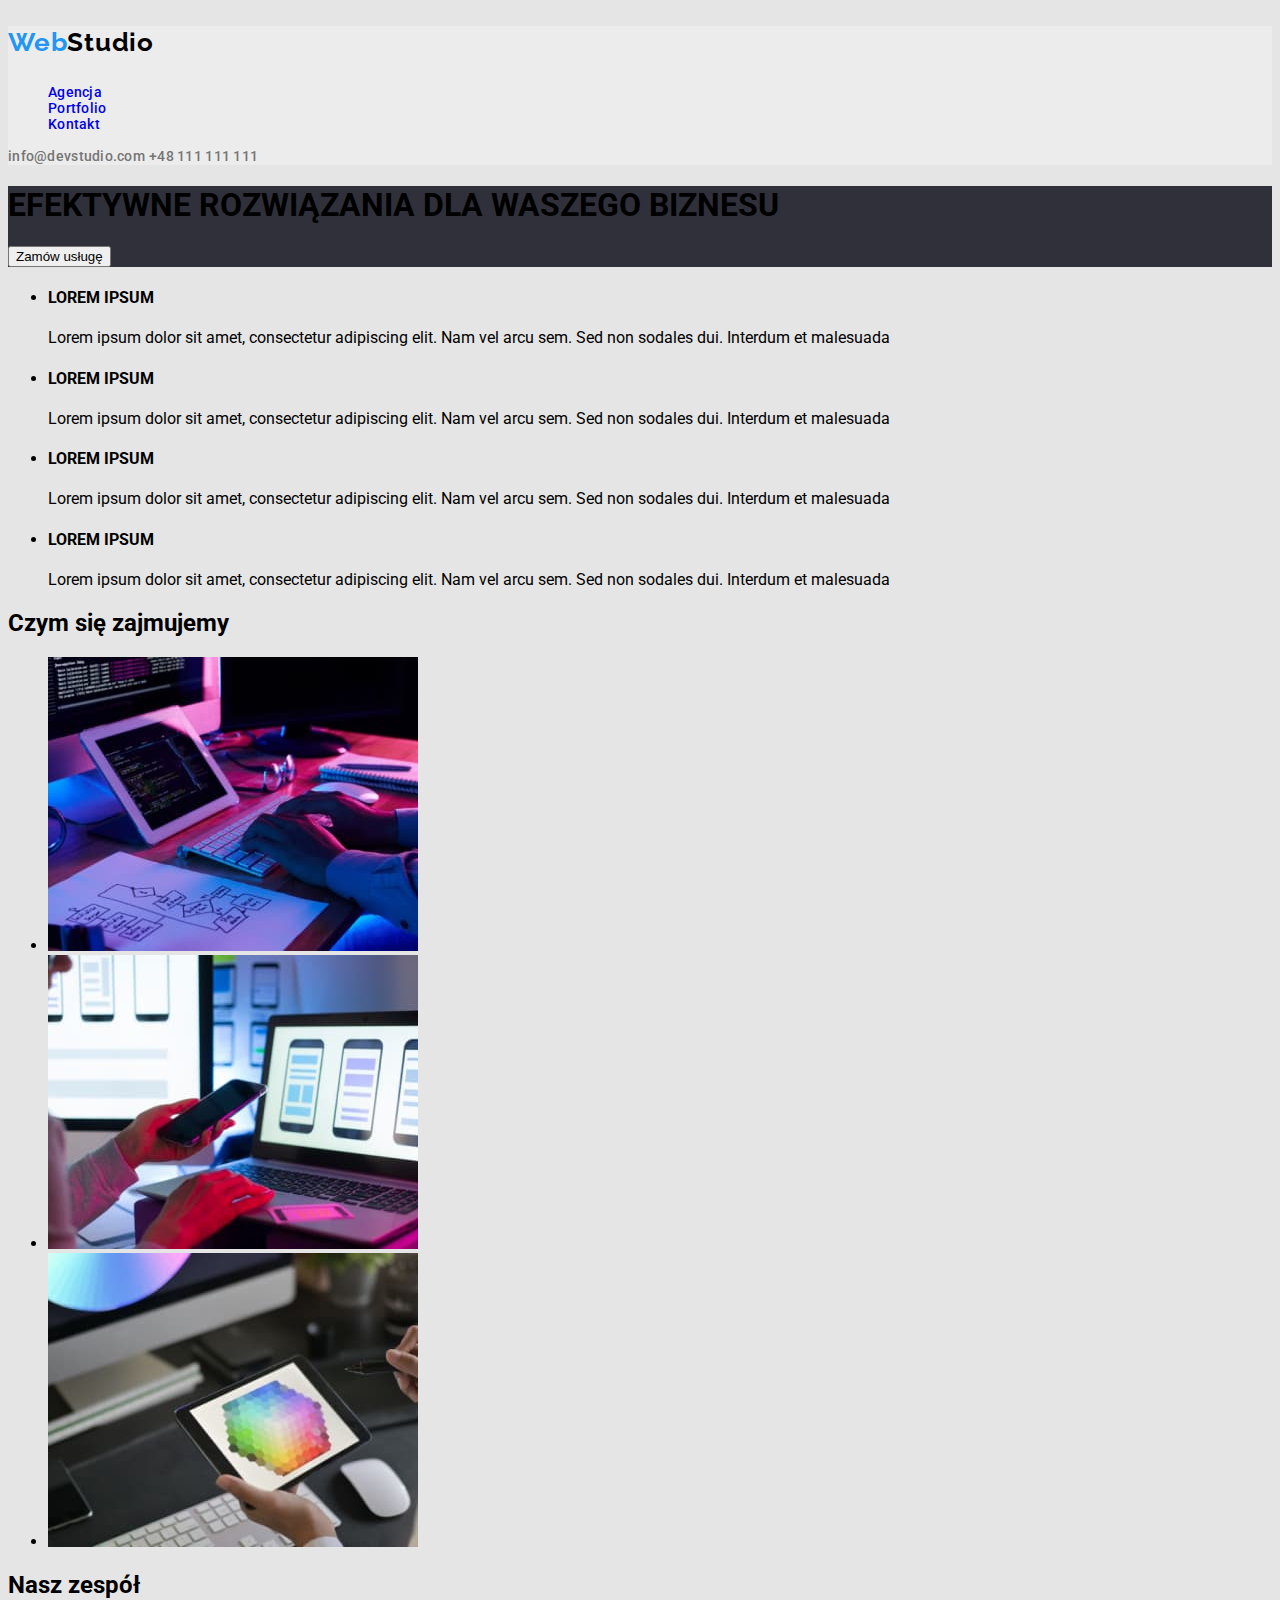
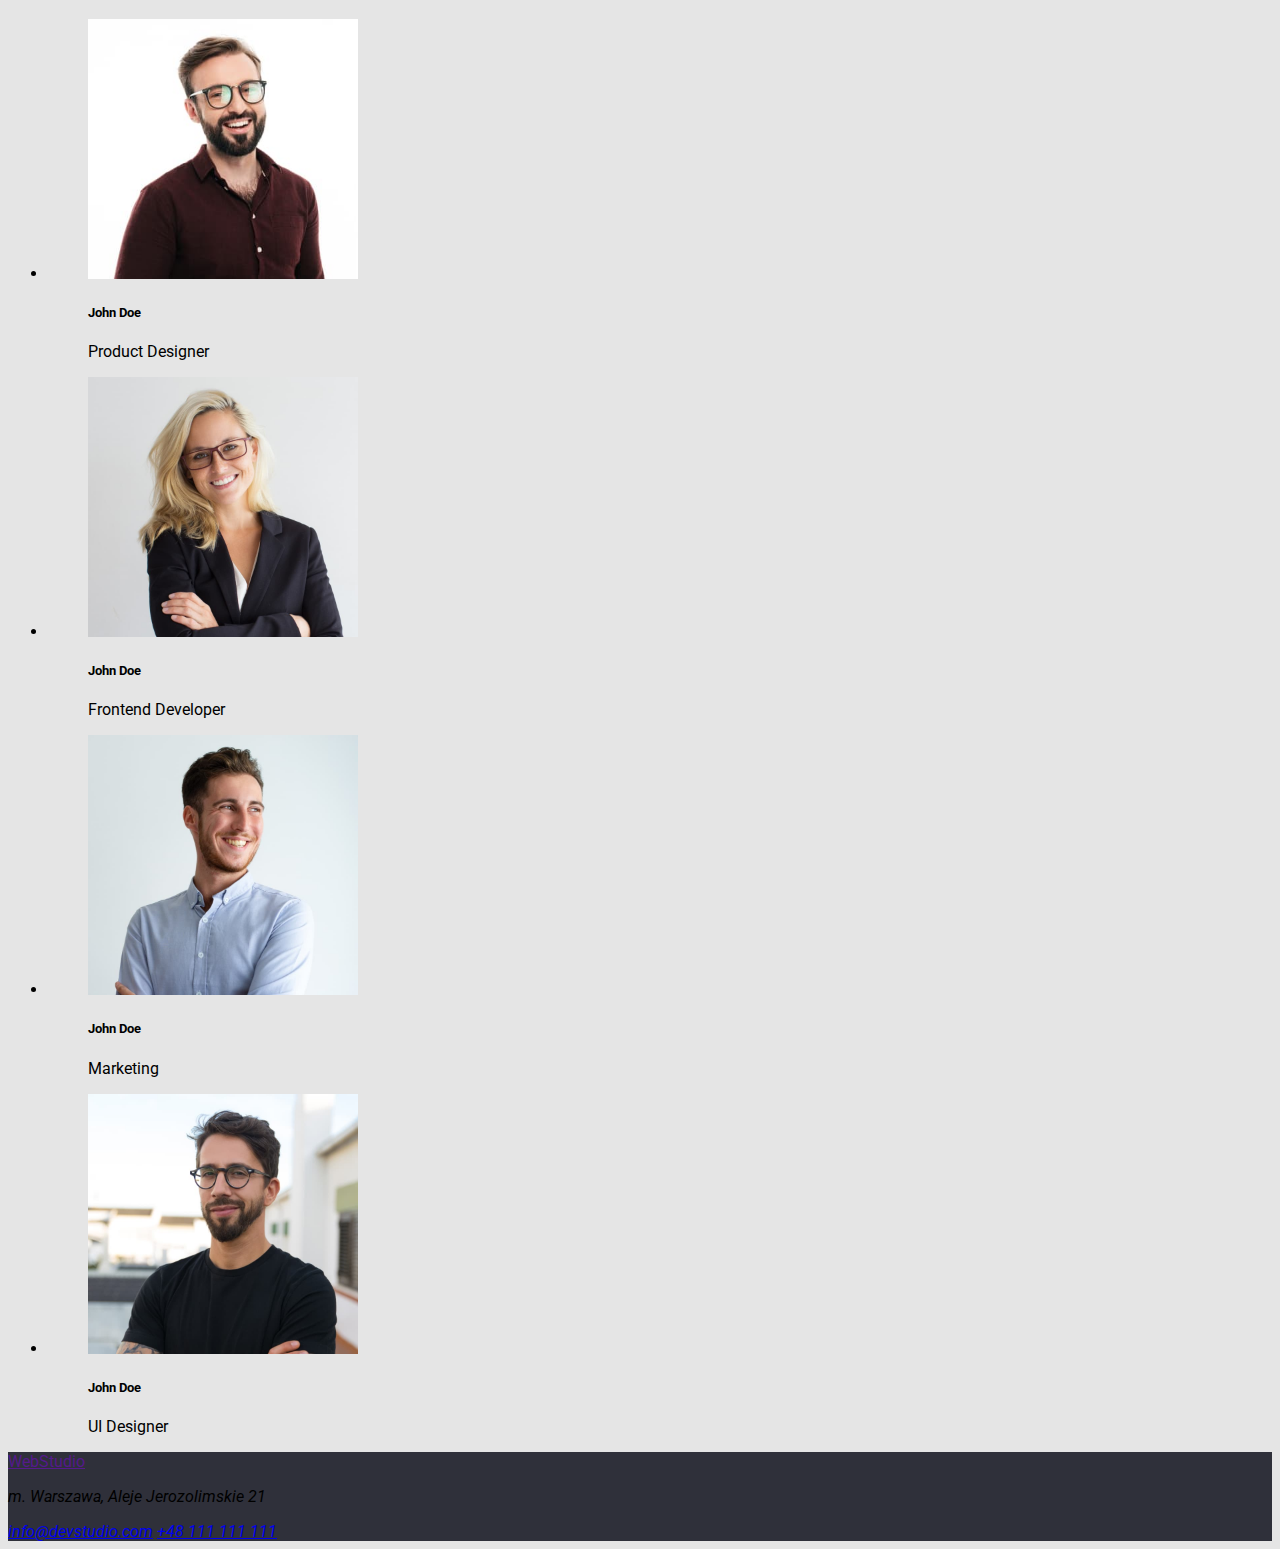
==== index.html @ fbc73464 "css for header" ====
<!DOCTYPE html>
<html lang="en">
  <head>
    <meta charset="UTF-8" />
    <meta http-equiv="X-UA-Compatible" content="IE=edge" />
    <meta name="viewport" content="width=device-width, initial-scale=1.0" />
    <title>Studio</title>
    <link rel="preconnect" href="https://fonts.googleapis.com" />
    <link rel="preconnect" href="https://fonts.gstatic.com" crossorigin />
    <link
      href="https://fonts.googleapis.com/css2?family=Raleway:wght@700&family=Roboto:wght@400;500;700;900&display=swap"
      rel="stylesheet"
    />
    <link rel="stylesheet" href="./css/styles.css" />
  </head>
  <body>
    <header>
      <a class="Logo" href="index.html"
        ><p>Web<span class="darktext">Studio</span></p></a
      >
      <nav>
        <ul class="headermenu">
          <li><a href="index.html" class="list-item">Agencja</a></li>
          <li><a href="portfolio.html" class="list-item">Portfolio</a></li>
          <li><a href="/" class="list-item">Kontakt</a></li>
        </ul>
      </nav>
      <a href="mailto:info@devstudio.com" class="contact-item"
        >info@devstudio.com</a
      >
      <a href="tel:+48111111111" class="contact-item">+48 111 111 111</a>
    </header>
        <!-- takie samo dla obywdu stron -->
    <main>
      <div class="maindiv">
        <h1>EFEKTYWNE ROZWIĄZANIA DLA WASZEGO BIZNESU</h1>
        <button type="button">Zamów usługę</button>
      </div>
      <div>
        <ul>
          <li>
            <h4>LOREM IPSUM</h4>
            <p>
              Lorem ipsum dolor sit amet, consectetur adipiscing elit. Nam vel
              arcu sem. Sed non sodales dui. Interdum et malesuada
            </p>
          </li>
          <li>
            <h4>LOREM IPSUM</h4>
            <p>
              Lorem ipsum dolor sit amet, consectetur adipiscing elit. Nam vel
              arcu sem. Sed non sodales dui. Interdum et malesuada
            </p>
          </li>
          <li>
            <h4>LOREM IPSUM</h4>
            <p>
              Lorem ipsum dolor sit amet, consectetur adipiscing elit. Nam vel
              arcu sem. Sed non sodales dui. Interdum et malesuada
            </p>
          </li>
          <li>
            <h4>LOREM IPSUM</h4>
            <p>
              Lorem ipsum dolor sit amet, consectetur adipiscing elit. Nam vel
              arcu sem. Sed non sodales dui. Interdum et malesuada
            </p>
          </li>
        </ul>
      </div>
      <div>
        <h2>Czym się zajmujemy</h2>
        <ul>
          <li>
            <img
              src="./images/whatwedo1.jpg"
              alt="pisanie kodu na podstawie projektu zapisanego na kartce"
              width="370"
              height="294"
            />
          </li>
          <li>
            <img
              src="./images/whatwedo2.jpg"
              alt="wybieranie odpowiedniego układu strony na smartphone"
              width="370"
              height="294"
            />
          </li>
          <li>
            <img
              src="./images/whatwedo3.jpg"
              alt="wybieranie odpowiedniego koloru z palety barw na tablecie"
              width="370"
              height="294"
            />
          </li>
        </ul>
      </div>
      <div>
        <h2>Nasz zespół</h2>
        <ul>
          <li>
            <figure>
              <img
                src="./images/ourteam1.jpg"
                alt="Product Designer"
                width="270"
                height="260"
              />
              <figcaption>
                <h5>John Doe</h5>
                <p>Product Designer</p>
              </figcaption>
            </figure>
          </li>
          <li>
            <figure>
              <img
                src="./images/ourteam2.jpg"
                alt="Frontend Developer"
                width="270"
                height="260"
              />
              <figcaption>
                <h5>John Doe</h5>
                <p>Frontend Developer</p>
              </figcaption>
            </figure>
          </li>
          <li>
            <figure>
              <img
                src="./images/ourteam4.jpg"
                alt="Marketing employee"
                width="270"
                height="260"
              />
              <figcaption>
                <h5>John Doe</h5>
                <p>Marketing</p>
              </figcaption>
            </figure>
          </li>
          <li>
            <figure>
              <img
                src="./images/ourteam3.jpg"
                alt="UI Designer"
                width="270"
                height="260"
              />
              <figcaption>
                <h5>John Doe</h5>
                <p>UI Designer</p>
              </figcaption>
            </figure>
          </li>
        </ul>
      </div>
    </main>
    <footer>
      <a href="">WebStudio</a>
      <address>
        <p>m. Warszawa, Aleje Jerozolimskie 21</p>
        <a href="mailto:info@devstudio.com">info@devstudio.com</a>
        <a href="tel:+48111111111">+48 111 111 111</a>
      </address>
    </footer>
  </body>
</html>
---- css/styles.css ----
body {
  font-family: "Roboto", sans-serif;
  background: #e5e5e5;
}

header {
  background-color: #ececec;
}

.Logo {
  color: #2196f3;
  font-family: "Raleway", sans-serif;
  text-decoration: none;
  font-style: normal;
  font-weight: 700;
  font-size: 26px;
  line-height: 2rem;
  letter-spacing: 0.03em;
}
.darktext {
  color: #000000;
}
.headermenu {
  list-style-type: none;
  font-family: "Roboto", sans-serif;
  font-style: normal;
  font-weight: 500;
  font-size: 14px;
  line-height: 1rem;
  letter-spacing: 0.02em;
  color: #212121;
}
.list-item {
  text-decoration: none;
}
.list-item:visited {
  text-decoration: none;
  color: #212121;
}
.list-item:hover {
  color: #2196f3;
}
.contact-item {
  font-family: "Roboto", sans-serif;
  font-style: normal;
  font-weight: 500;
  font-size: 14px;
  line-height: 1rem;
  letter-spacing: 0.02em;
  color: #757575;
  text-decoration: none;
}
.contact-item:visited {
  color: #757575;
  text-decoration: none;
}
.contact-item:hover {
  color: #2196f3;
}

.maindiv {
  background-color: #2f303a;
}
button:hover::before {
  font-family: "Roboto", sans-serif;
  background-color: #f5f4fa;
  color: #212121;
}
button:hover::after {
  font-family: "Roboto", sans-serif;
  background-color: #2196f3;
  color: #ffffff;
}

footer {
  background-color: #2f303a;
  font-family: "Roboto", sans-serif;
}
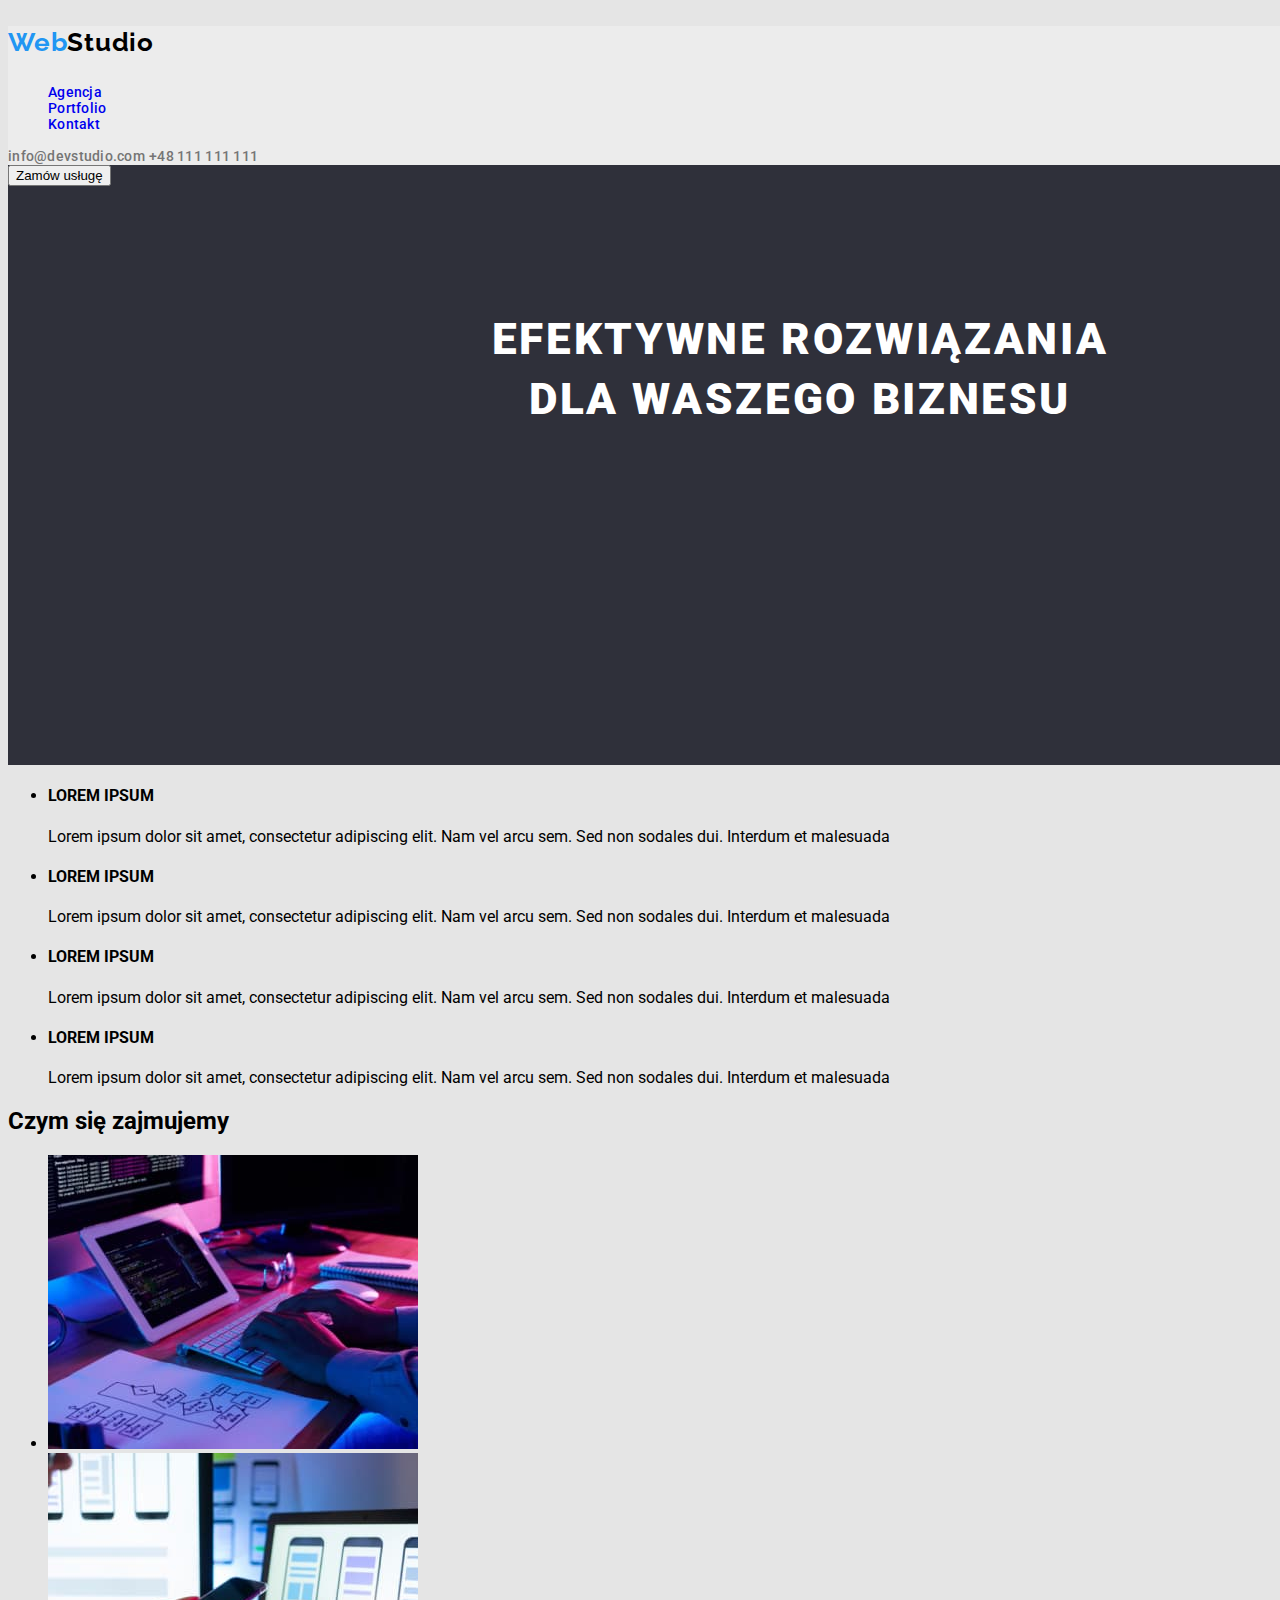
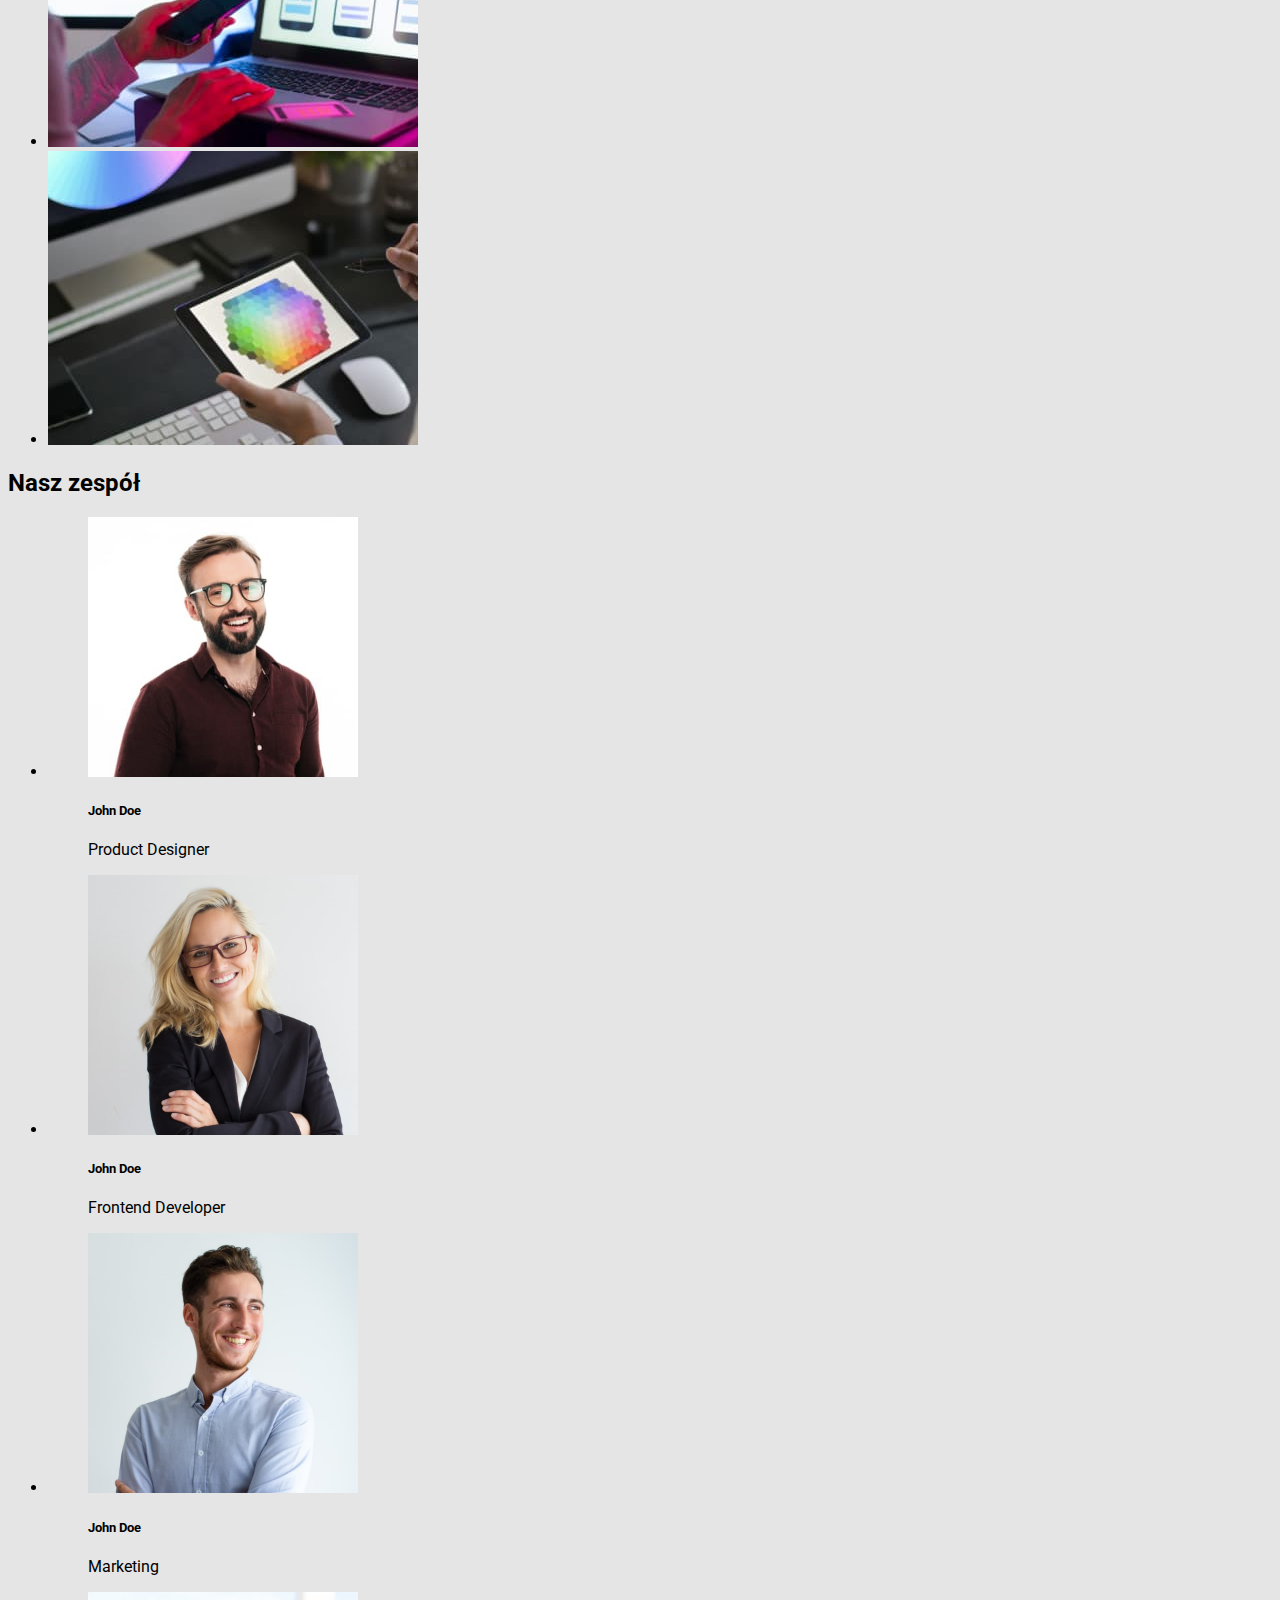
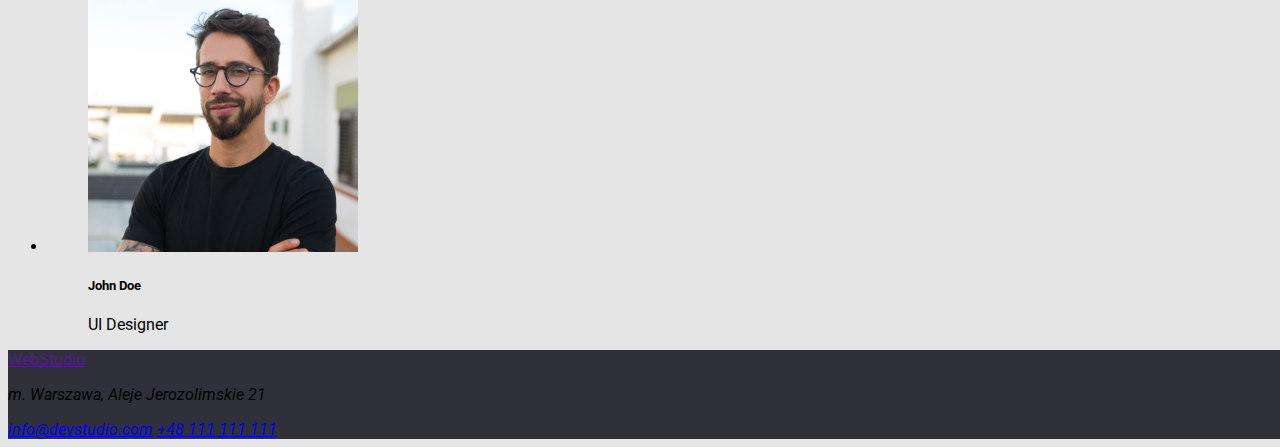
==== commit 8b335f82: "css for main div" ====
--- a/index.html
+++ b/index.html
@@ -15,8 +15,8 @@
   </head>
   <body>
     <header>
-      <a class="Logo" href="index.html"
-        ><p>Web<span class="darktext">Studio</span></p></a
+      <a class="logo" href="index.html"
+        ><p>Web<span class="dark-text">Studio</span></p></a
       >
       <nav>
         <ul class="headermenu">
@@ -32,8 +32,8 @@
     </header>
         <!-- takie samo dla obywdu stron -->
     <main>
-      <div class="maindiv">
-        <h1>EFEKTYWNE ROZWIĄZANIA DLA WASZEGO BIZNESU</h1>
+      <div class="main-div">
+        <h1 class="main-title">EFEKTYWNE ROZWIĄZANIA DLA WASZEGO BIZNESU</h1>
         <button type="button">Zamów usługę</button>
       </div>
       <div>
--- a/css/styles.css
+++ b/css/styles.css
@@ -1,13 +1,14 @@
 body {
   font-family: "Roboto", sans-serif;
   background: #e5e5e5;
+  width: 1600px;
 }
 
 header {
   background-color: #ececec;
 }
 
-.Logo {
+.logo {
   color: #2196f3;
   font-family: "Raleway", sans-serif;
   text-decoration: none;
@@ -17,7 +18,7 @@
   line-height: 2rem;
   letter-spacing: 0.03em;
 }
-.darktext {
+.dark-text {
   color: #000000;
 }
 .headermenu {
@@ -58,8 +59,29 @@
   color: #2196f3;
 }
 
-.maindiv {
+.main-div {
+  width: 1600px;
+  height: 600px;
+  left: 0px;
+  top: 80px;
   background-color: #2f303a;
+}
+.main-title {
+  display: block;
+  position: absolute;
+  width: 696px;
+  height: 120px;
+  left: 452px;
+  top: 280px;
+  color: #ffffff;
+  font-family: "Roboto";
+  font-style: normal;
+  font-weight: 900;
+  font-size: 44px;
+  line-height: 3.75rem;
+  text-align: center;
+  letter-spacing: 0.06em;
+  text-transform: uppercase;
 }
 button:hover::before {
   font-family: "Roboto", sans-serif;
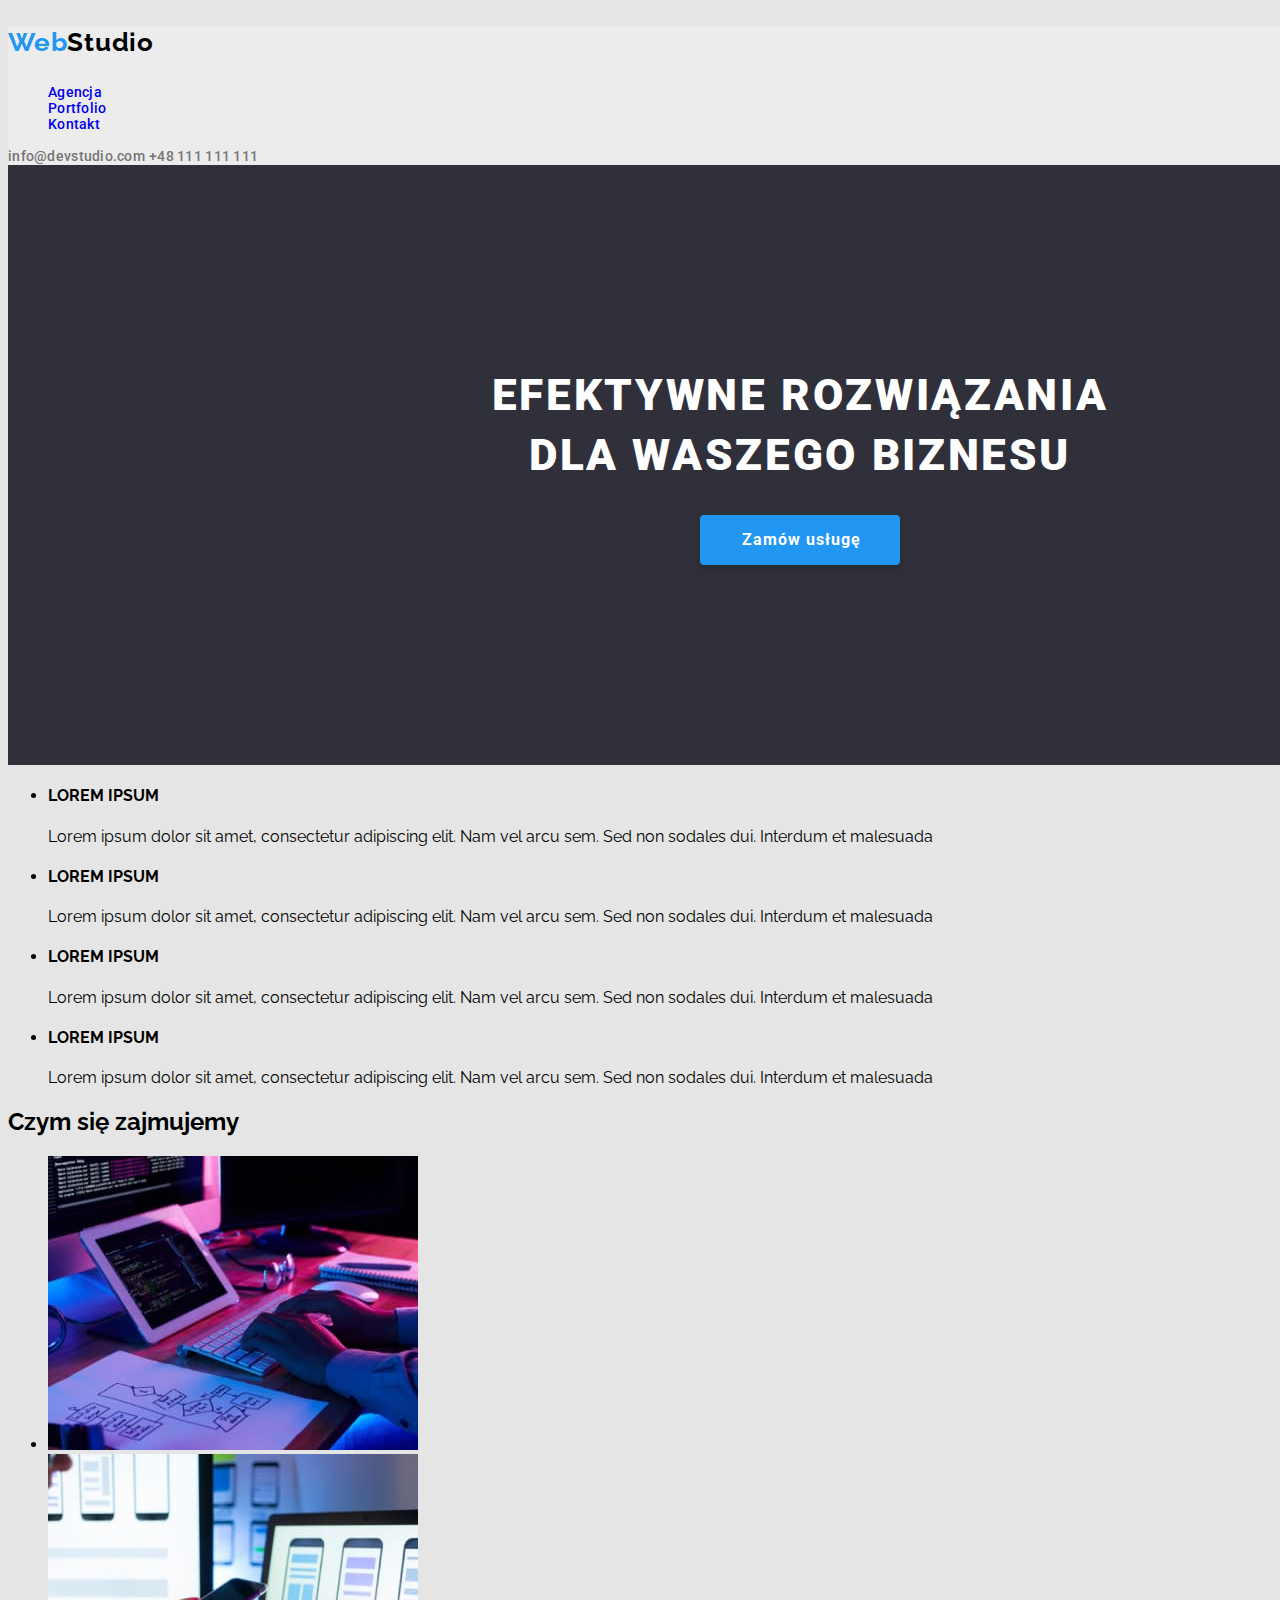
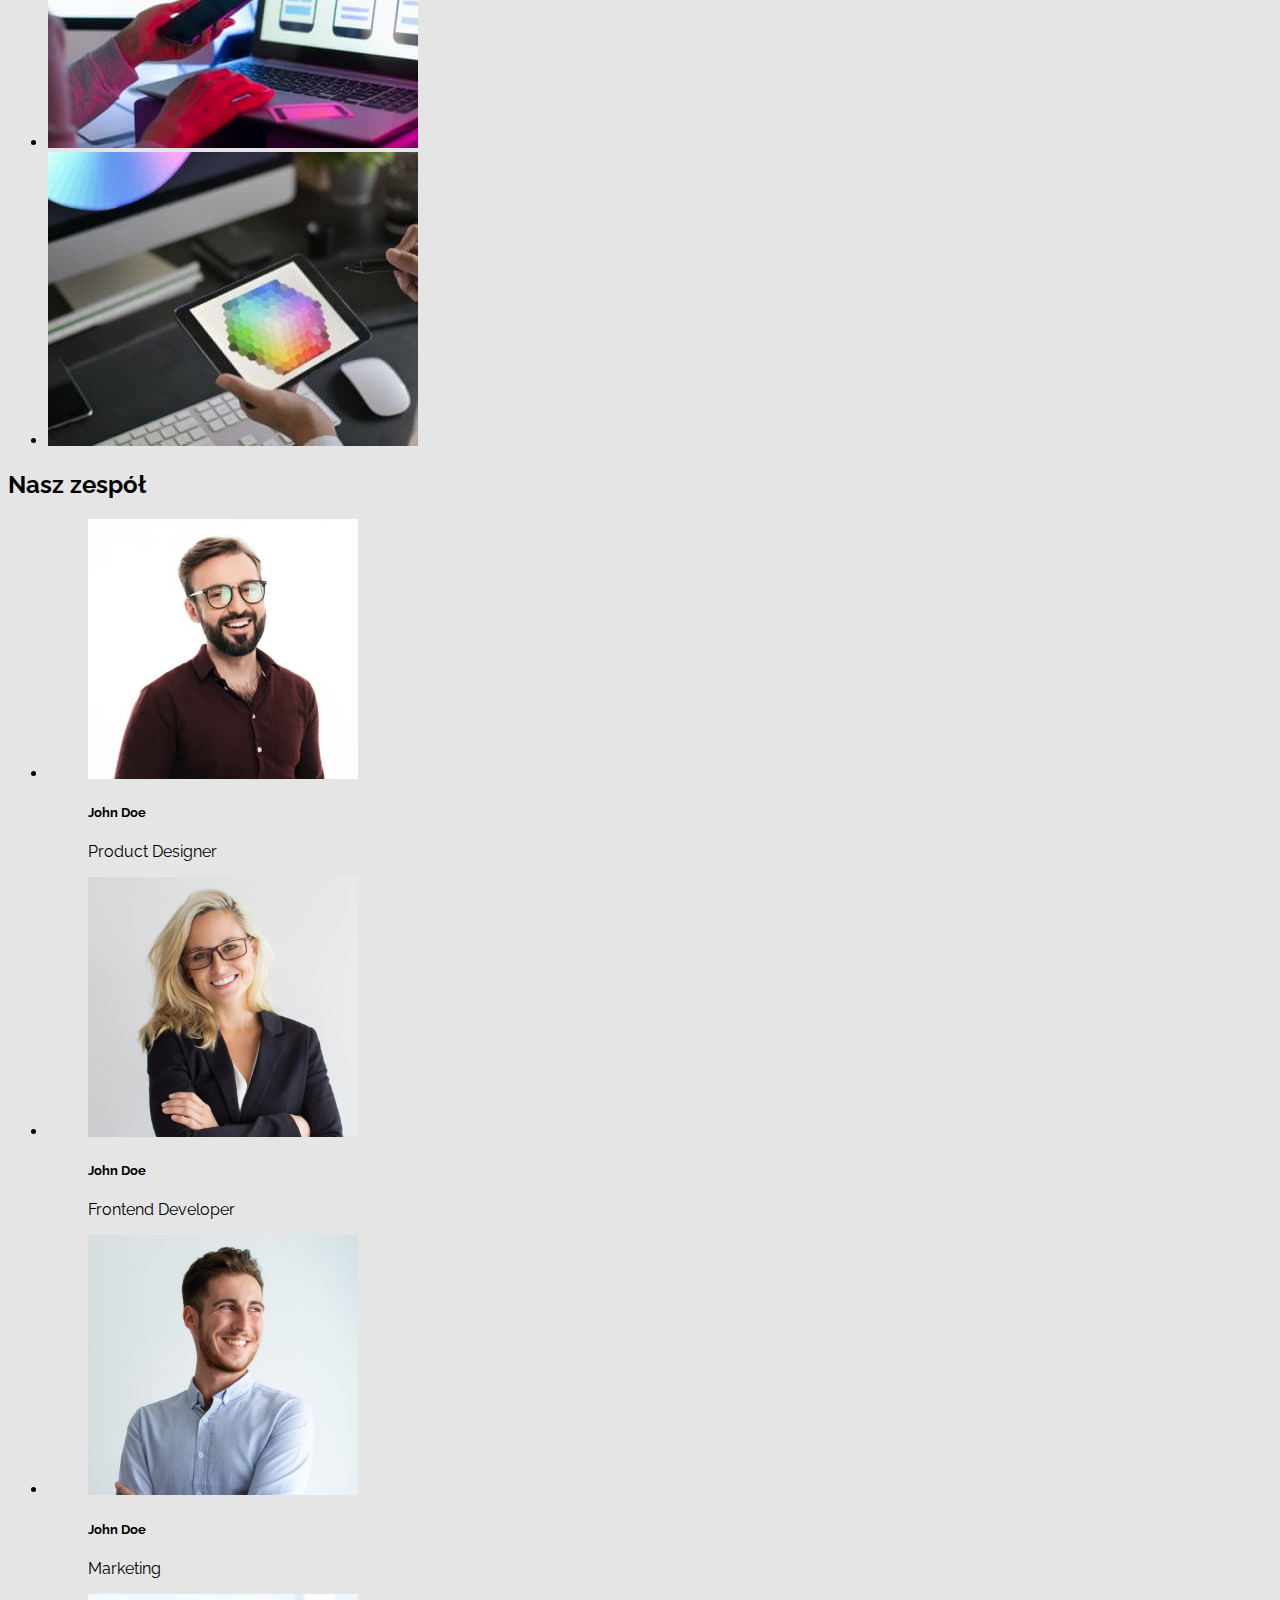
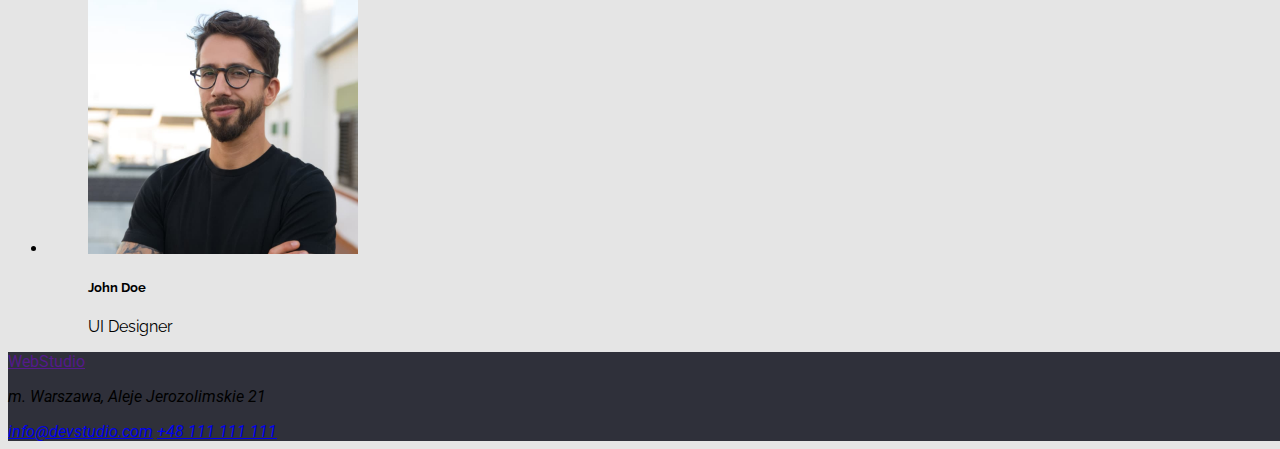
==== commit 78f6b990: "update main-div" ====
--- a/index.html
+++ b/index.html
@@ -30,11 +30,11 @@
       >
       <a href="tel:+48111111111" class="contact-item">+48 111 111 111</a>
     </header>
-        <!-- takie samo dla obywdu stron -->
+    <!-- takie samo dla obywdu stron -->
     <main>
       <div class="main-div">
         <h1 class="main-title">EFEKTYWNE ROZWIĄZANIA DLA WASZEGO BIZNESU</h1>
-        <button type="button">Zamów usługę</button>
+        <button type="button" class="maindiv-button">Zamów usługę</button>
       </div>
       <div>
         <ul>
--- a/css/styles.css
+++ b/css/styles.css
@@ -2,6 +2,7 @@
   font-family: "Roboto", sans-serif;
   background: #e5e5e5;
   width: 1600px;
+  font-family: "Raleway", sans-serif;
 }
 
 header {
@@ -62,17 +63,14 @@
 .main-div {
   width: 1600px;
   height: 600px;
-  left: 0px;
-  top: 80px;
   background-color: #2f303a;
 }
 .main-title {
-  display: block;
   position: absolute;
   width: 696px;
   height: 120px;
   left: 452px;
-  top: 280px;
+  margin-top: 200px;
   color: #ffffff;
   font-family: "Roboto";
   font-style: normal;
@@ -82,15 +80,30 @@
   text-align: center;
   letter-spacing: 0.06em;
   text-transform: uppercase;
+  text-transform: inherit;
 }
-button:hover::before {
-  font-family: "Roboto", sans-serif;
-  background-color: #f5f4fa;
-  color: #212121;
-}
-button:hover::after {
-  font-family: "Roboto", sans-serif;
-  background-color: #2196f3;
+
+.maindiv-button {
+  margin-top: 350px;
+  padding-left: 42px;
+  margin-bottom: 200px;
+  position: absolute;
+  width: 200px;
+  height: 50px;
+  left: 700px;
+  background: #2196f3;
+  box-shadow: 0px 4px 4px rgba(0, 0, 0, 0.15);
+  border-radius: 4px;
+  border-style: none;
+  font-family: "Roboto";
+  font-style: normal;
+  font-weight: 700;
+  font-size: 16px;
+  line-height: 30px;
+  display: flex;
+  align-items: center;
+  text-align: center;
+  letter-spacing: 0.06em;
   color: #ffffff;
 }
 
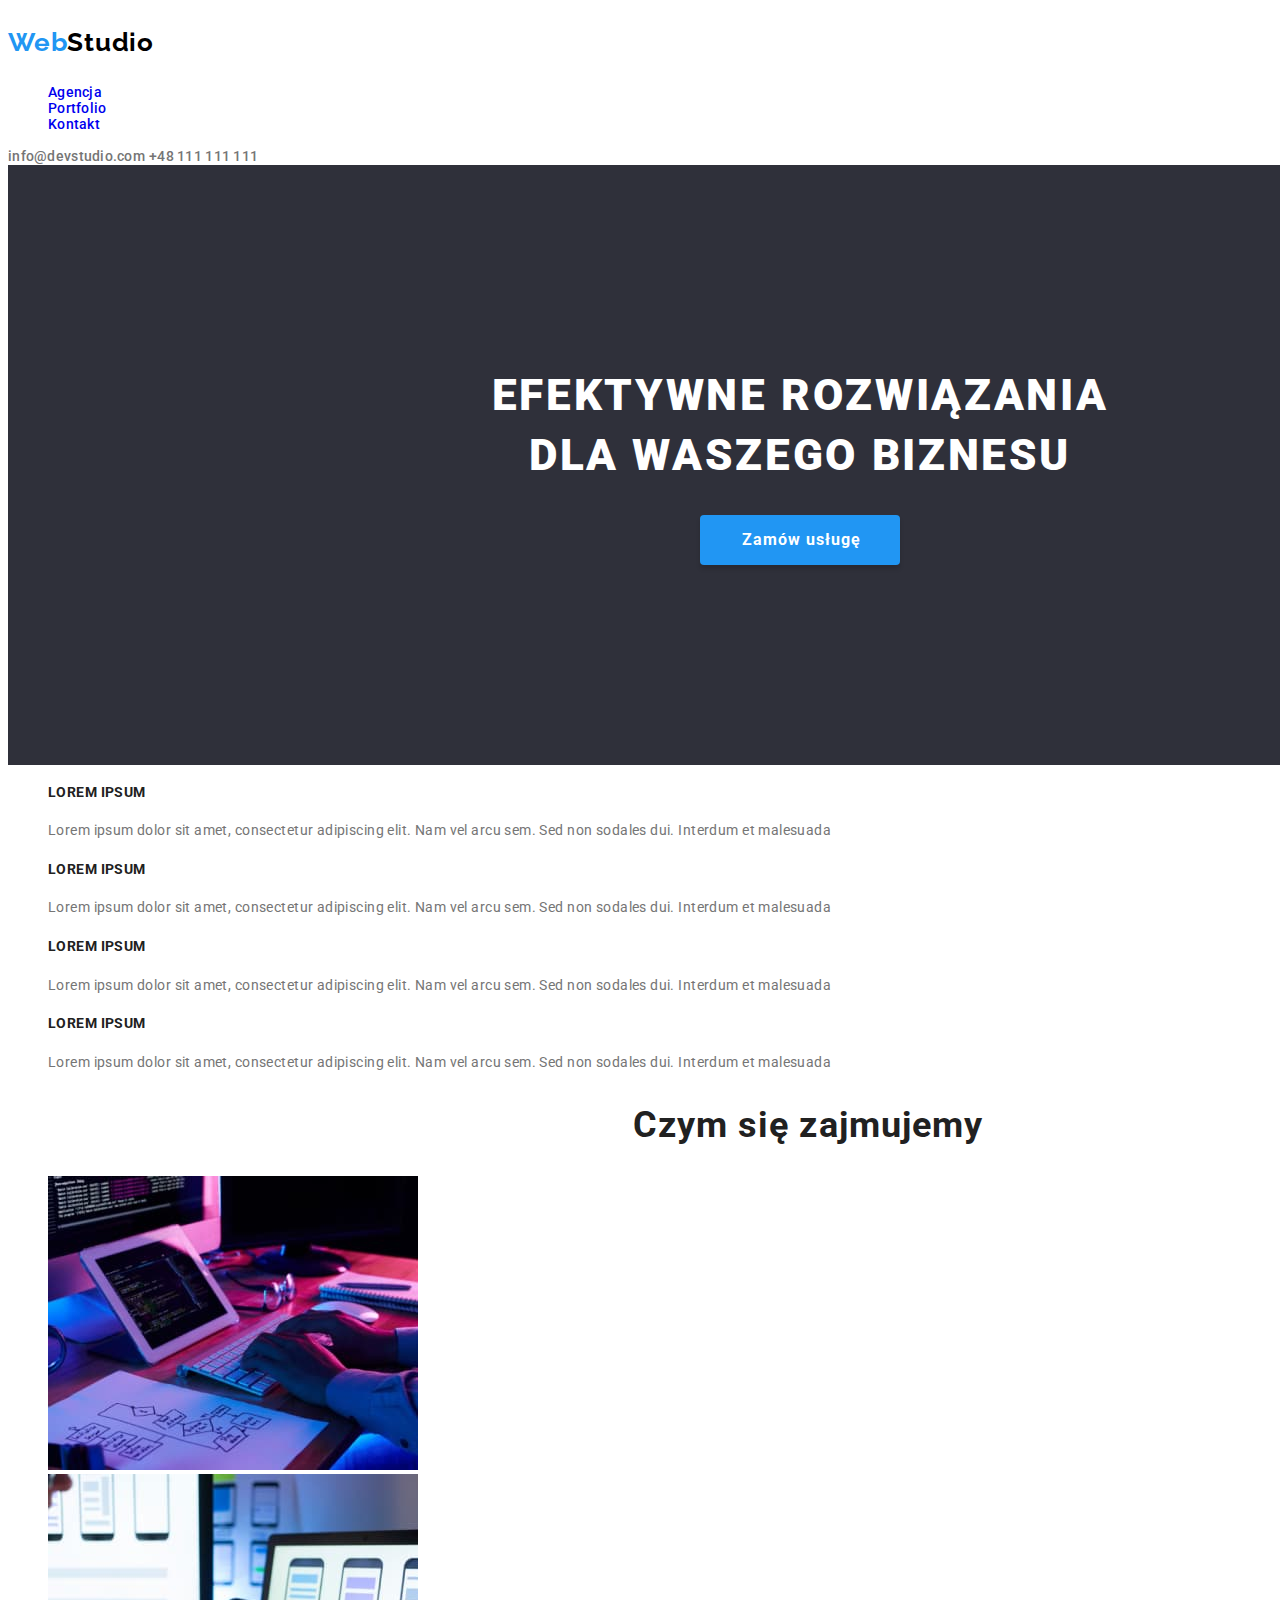
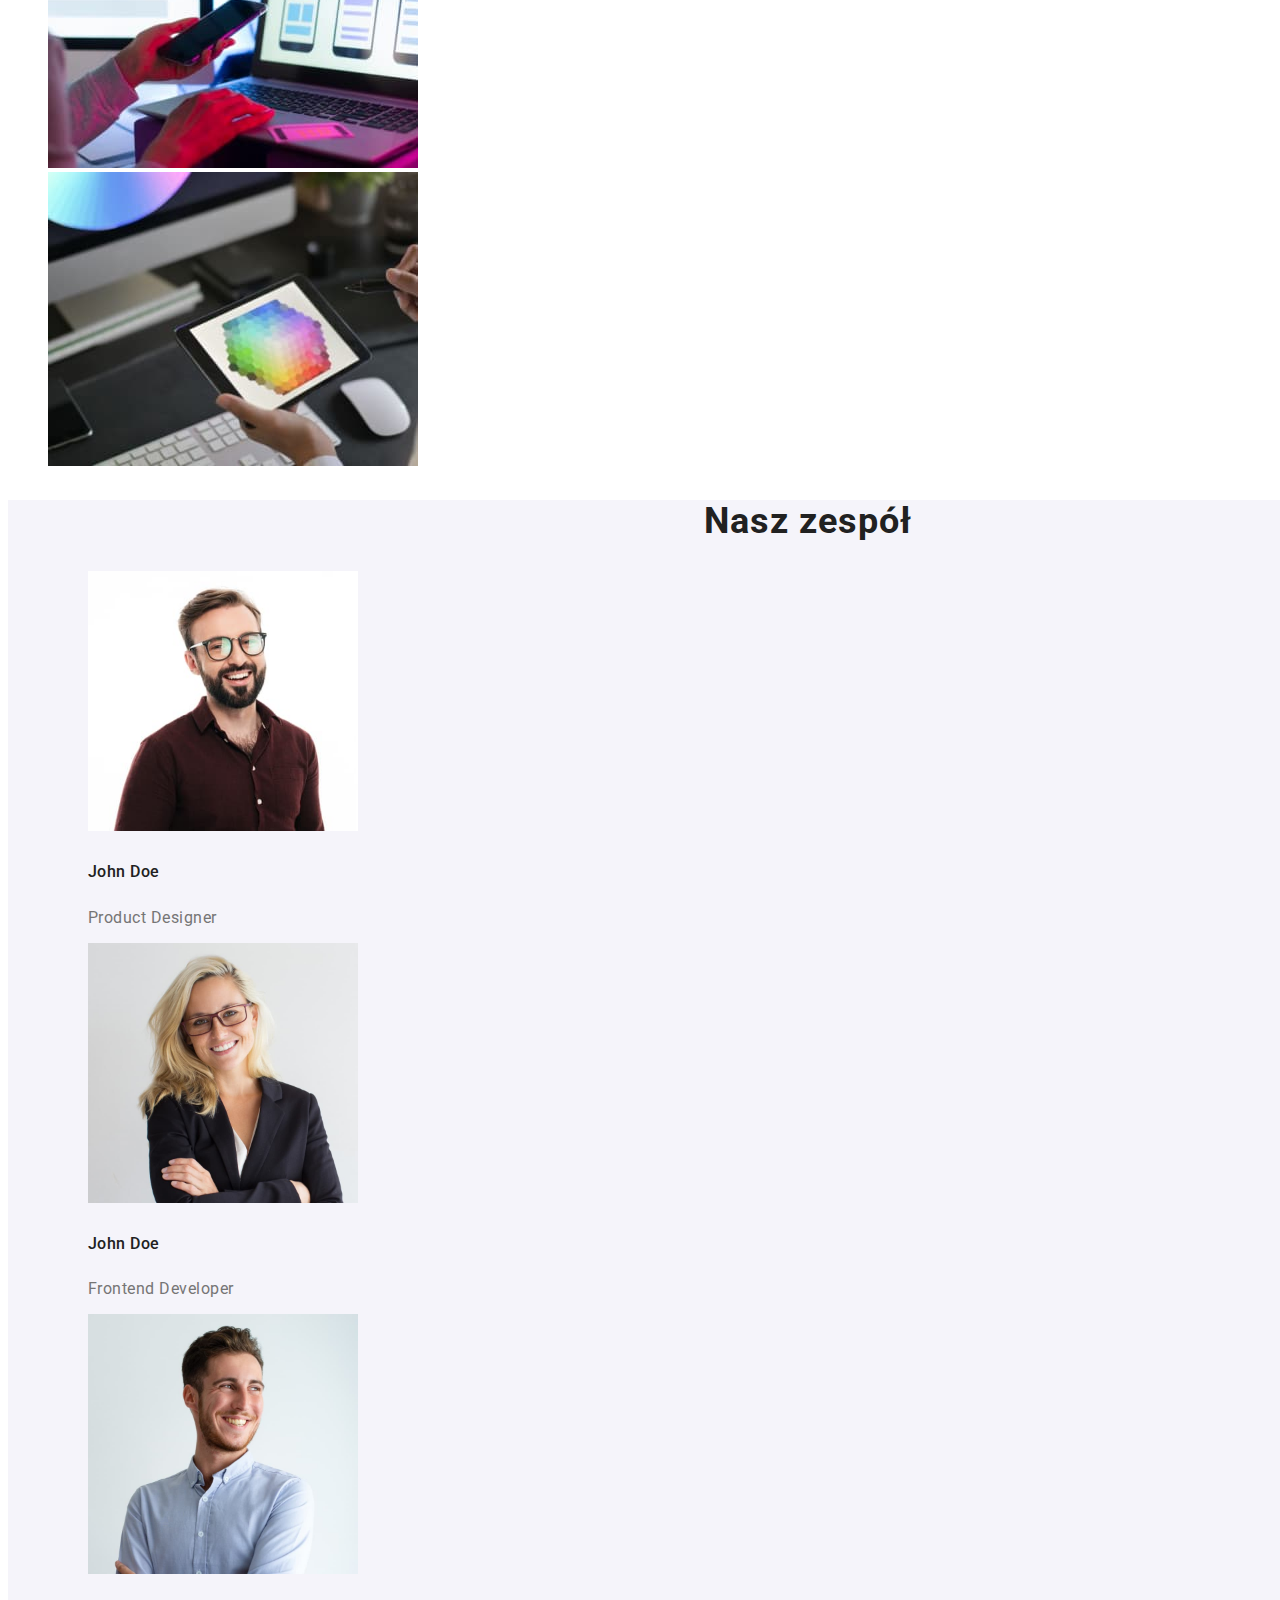
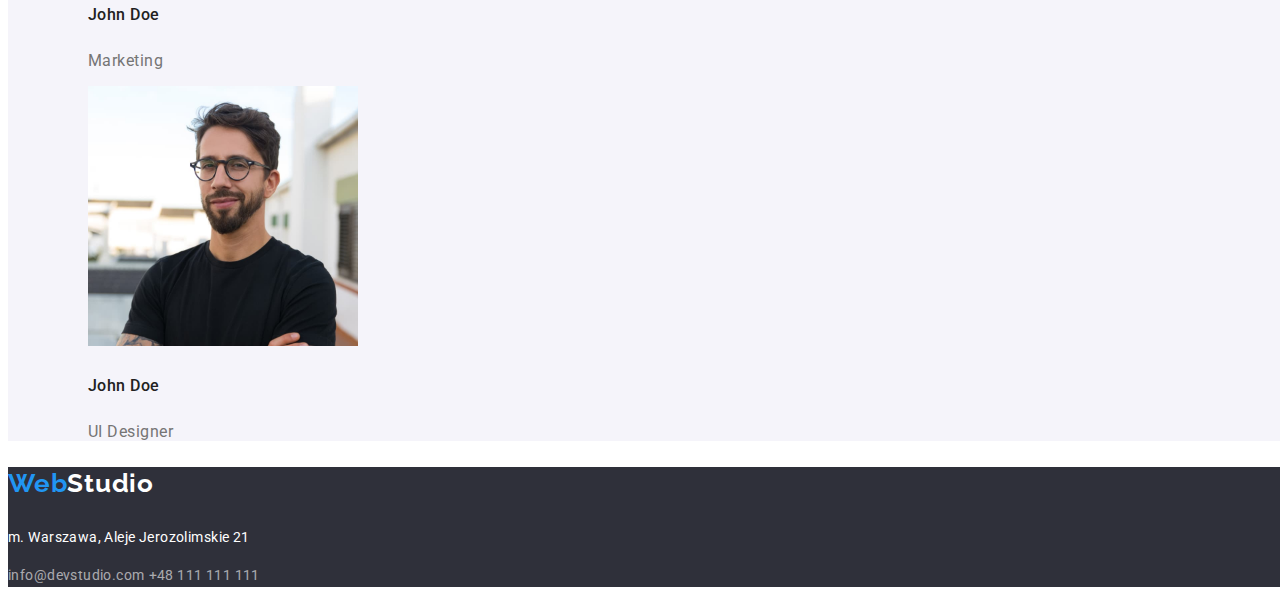
==== commit f07b0240: "update css footer" ====
--- a/index.html
+++ b/index.html
@@ -20,9 +20,11 @@
       >
       <nav>
         <ul class="headermenu">
-          <li><a href="index.html" class="list-item">Agencja</a></li>
-          <li><a href="portfolio.html" class="list-item">Portfolio</a></li>
-          <li><a href="/" class="list-item">Kontakt</a></li>
+          <li><a href="index.html" class="headermenu-item">Agencja</a></li>
+          <li>
+            <a href="portfolio.html" class="headermenu-item">Portfolio</a>
+          </li>
+          <li><a href="/" class="headermenu-item">Kontakt</a></li>
         </ul>
       </nav>
       <a href="mailto:info@devstudio.com" class="contact-item"
@@ -36,32 +38,32 @@
         <h1 class="main-title">EFEKTYWNE ROZWIĄZANIA DLA WASZEGO BIZNESU</h1>
         <button type="button" class="maindiv-button">Zamów usługę</button>
       </div>
-      <div>
-        <ul>
+      <div class="description">
+        <ul class="descriptionlist">
           <li>
-            <h4>LOREM IPSUM</h4>
-            <p>
+            <h4 class="descriptionlist-title">LOREM IPSUM</h4>
+            <p class="descriptionlist-item">
               Lorem ipsum dolor sit amet, consectetur adipiscing elit. Nam vel
               arcu sem. Sed non sodales dui. Interdum et malesuada
             </p>
           </li>
           <li>
-            <h4>LOREM IPSUM</h4>
-            <p>
+            <h4 class="descriptionlist-title">LOREM IPSUM</h4>
+            <p class="descriptionlist-item">
               Lorem ipsum dolor sit amet, consectetur adipiscing elit. Nam vel
               arcu sem. Sed non sodales dui. Interdum et malesuada
             </p>
           </li>
           <li>
-            <h4>LOREM IPSUM</h4>
-            <p>
+            <h4 class="descriptionlist-title">LOREM IPSUM</h4>
+            <p class="descriptionlist-item">
               Lorem ipsum dolor sit amet, consectetur adipiscing elit. Nam vel
               arcu sem. Sed non sodales dui. Interdum et malesuada
             </p>
           </li>
           <li>
-            <h4>LOREM IPSUM</h4>
-            <p>
+            <h4 class="descriptionlist-title">LOREM IPSUM</h4>
+            <p class="descriptionlist-item">
               Lorem ipsum dolor sit amet, consectetur adipiscing elit. Nam vel
               arcu sem. Sed non sodales dui. Interdum et malesuada
             </p>
@@ -69,8 +71,8 @@
         </ul>
       </div>
       <div>
-        <h2>Czym się zajmujemy</h2>
-        <ul>
+        <h2 class="subtitle">Czym się zajmujemy</h2>
+        <ul class="whatwedo-list">
           <li>
             <img
               src="./images/whatwedo1.jpg"
@@ -97,9 +99,9 @@
           </li>
         </ul>
       </div>
-      <div>
-        <h2>Nasz zespół</h2>
-        <ul>
+      <div class="ourteam">
+        <h2 class="subtitle">Nasz zespół</h2>
+        <ul class="ourteam-list">
           <li>
             <figure>
               <img
@@ -109,8 +111,8 @@
                 height="260"
               />
               <figcaption>
-                <h5>John Doe</h5>
-                <p>Product Designer</p>
+                <h5 class="name">John Doe</h5>
+                <p class="work-position">Product Designer</p>
               </figcaption>
             </figure>
           </li>
@@ -123,8 +125,8 @@
                 height="260"
               />
               <figcaption>
-                <h5>John Doe</h5>
-                <p>Frontend Developer</p>
+                <h5 class="name">John Doe</h5>
+                <p class="work-position">Frontend Developer</p>
               </figcaption>
             </figure>
           </li>
@@ -137,8 +139,8 @@
                 height="260"
               />
               <figcaption>
-                <h5>John Doe</h5>
-                <p>Marketing</p>
+                <h5 class="name">John Doe</h5>
+                <p class="work-position">Marketing</p>
               </figcaption>
             </figure>
           </li>
@@ -151,8 +153,8 @@
                 height="260"
               />
               <figcaption>
-                <h5>John Doe</h5>
-                <p>UI Designer</p>
+                <h5 class="name">John Doe</h5>
+                <p class="work-position">UI Designer</p>
               </figcaption>
             </figure>
           </li>
@@ -160,11 +162,15 @@
       </div>
     </main>
     <footer>
-      <a href="">WebStudio</a>
+      <a class="logo" href="index.html"
+        ><p>Web<span class="white-text">Studio</span></p></a
+      >
       <address>
-        <p>m. Warszawa, Aleje Jerozolimskie 21</p>
-        <a href="mailto:info@devstudio.com">info@devstudio.com</a>
-        <a href="tel:+48111111111">+48 111 111 111</a>
+        <p class="company-address">m. Warszawa, Aleje Jerozolimskie 21</p>
+        <a href="mailto:info@devstudio.com" class="footer-contacts"
+          >info@devstudio.com</a
+        >
+        <a href="tel:+48111111111" class="footer-contacts">+48 111 111 111</a>
       </address>
     </footer>
   </body>
--- a/css/styles.css
+++ b/css/styles.css
@@ -1,12 +1,12 @@
 body {
   font-family: "Roboto", sans-serif;
-  background: #e5e5e5;
+  background: #ffffff;
   width: 1600px;
   font-family: "Raleway", sans-serif;
 }
 
 header {
-  background-color: #ececec;
+  background-color: #ffffff;
 }
 
 .logo {
@@ -32,14 +32,14 @@
   letter-spacing: 0.02em;
   color: #212121;
 }
-.list-item {
+.headermenu-item {
   text-decoration: none;
 }
-.list-item:visited {
+.headermenu-item:visited {
   text-decoration: none;
   color: #212121;
 }
-.list-item:hover {
+.headermenu-item:hover {
   color: #2196f3;
 }
 .contact-item {
@@ -59,7 +59,7 @@
 .contact-item:hover {
   color: #2196f3;
 }
-
+/* end of header */
 .main-div {
   width: 1600px;
   height: 600px;
@@ -80,7 +80,6 @@
   text-align: center;
   letter-spacing: 0.06em;
   text-transform: uppercase;
-  text-transform: inherit;
 }
 
 .maindiv-button {
@@ -105,9 +104,94 @@
   text-align: center;
   letter-spacing: 0.06em;
   color: #ffffff;
+  cursor: pointer;
+}
+.descriptionlist {
+  list-style-type: none;
+  font-family: "Roboto";
+}
+.descriptionlist-title {
+  font-style: normal;
+  font-weight: 700;
+  font-size: 14px;
+  line-height: 1rem;
+  letter-spacing: 0.03em;
+  text-transform: uppercase;
+  color: #212121;
+}
+.descriptionlist-item {
+  font-style: normal;
+  font-weight: 400;
+  font-size: 14px;
+  line-height: 1.5rem;
+  letter-spacing: 0.03em;
+  color: #757575;
+}
+.subtitle {
+  font-family: "Roboto";
+  font-style: normal;
+  font-weight: 700;
+  font-size: 36px;
+  line-height: 2.625rem;
+  text-align: center;
+  letter-spacing: 0.03em;
+  color: #212121;
+}
+
+.whatwedo-list {
+  list-style-type: none;
+}
+.ourteam {
+  background: #f5f4fa;
+}
+.ourteam-list {
+  list-style-type: none;
+}
+.name {
+  font-family: "Roboto", sans-serif;
+  font-style: normal;
+  font-weight: 500;
+  font-size: 16px;
+  line-height: 1.188rem;
+  /* text-align: center; */
+  letter-spacing: 0.03em;
+
+  color: #212121;
+}
+.work-position {
+  font-family: "Roboto", sans-serif;
+  font-style: normal;
+  font-weight: 400;
+  font-size: 16px;
+  line-height: 19px;
+  /* text-align: center; */
+  letter-spacing: 0.03em;
+  color: #757575;
 }
 
 footer {
   background-color: #2f303a;
   font-family: "Roboto", sans-serif;
 }
+.white-text {
+  color: white;
+}
+.company-address {
+  font-family: "Roboto";
+  font-style: normal;
+  font-weight: 400;
+  font-size: 14px;
+  line-height: 1.5rem;
+  letter-spacing: 0.03em;
+  color: #ffffff;
+}
+.footer-contacts {
+  font-family: "Roboto";
+  font-style: normal;
+  font-weight: 400;
+  font-size: 14px;
+  line-height: 24px;
+  letter-spacing: 0.03em;
+  color: rgba(255, 255, 255, 0.6);
+  text-decoration: none;
+}
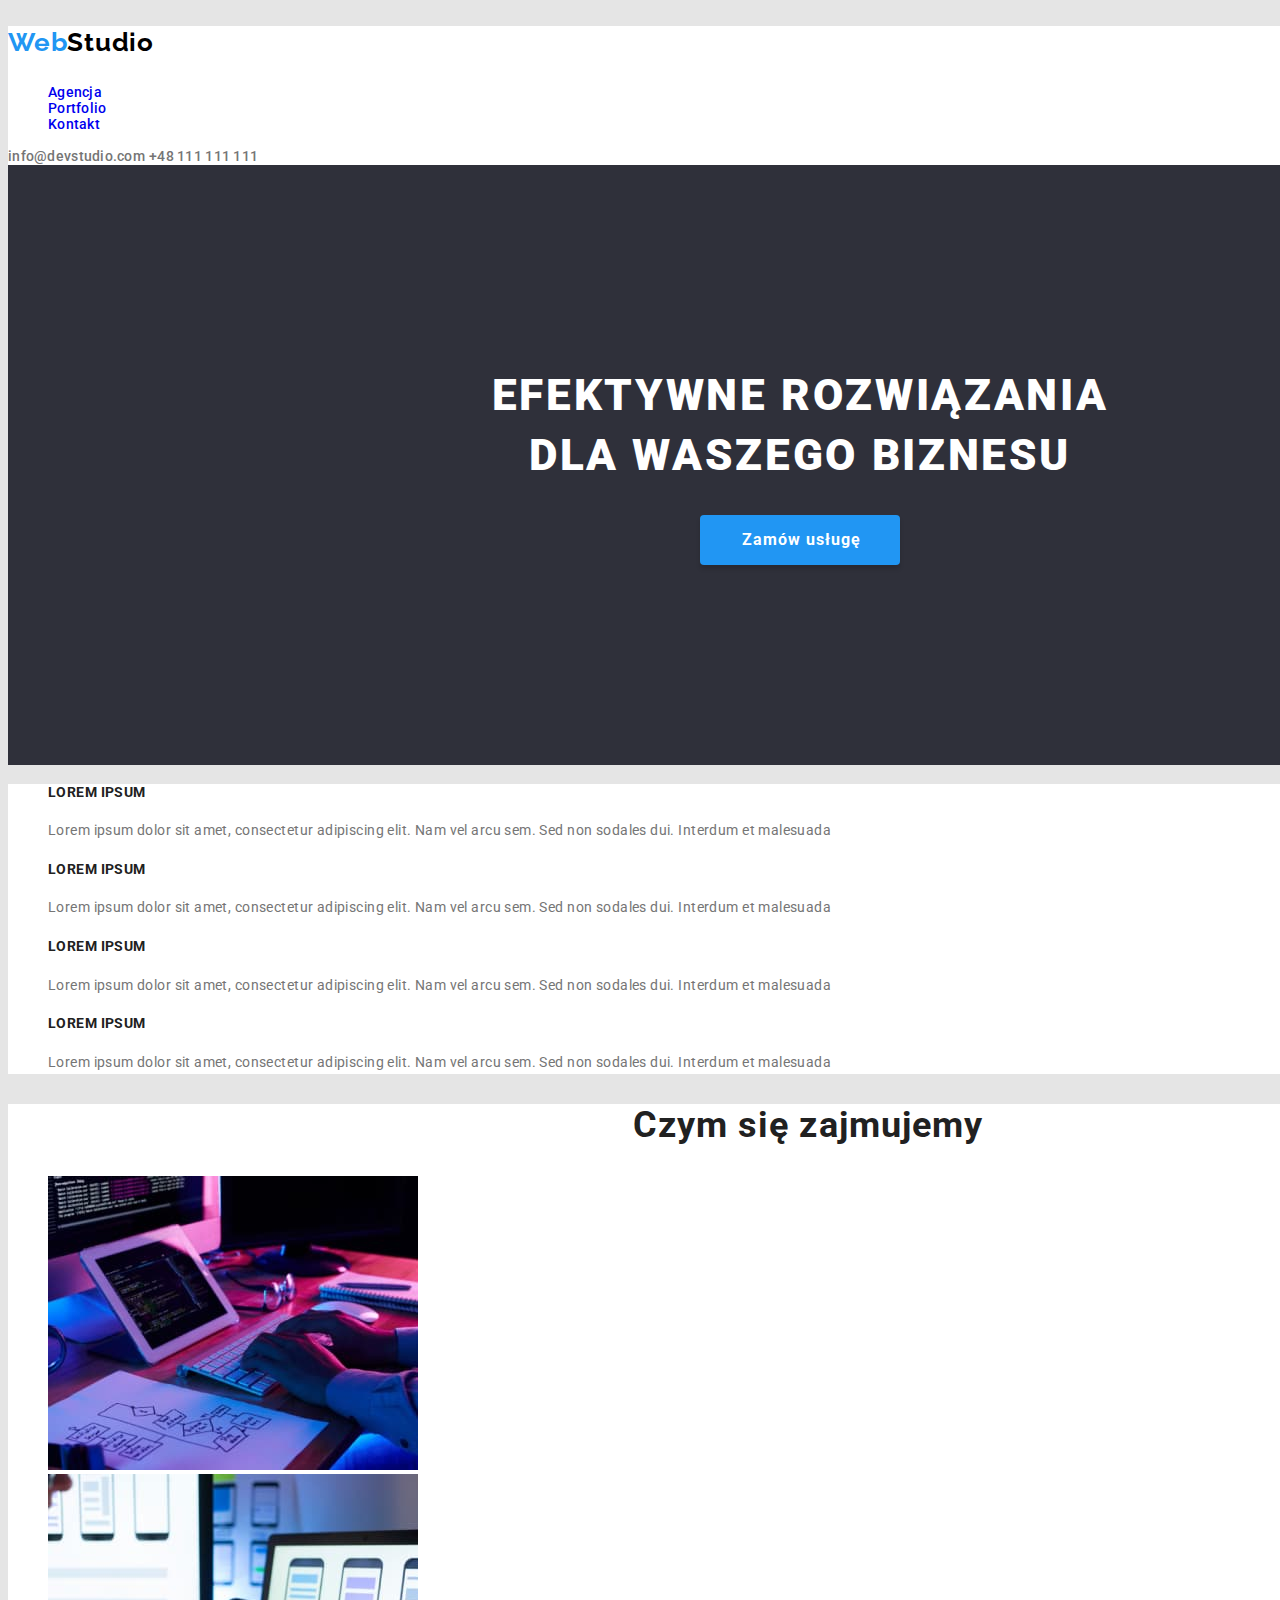
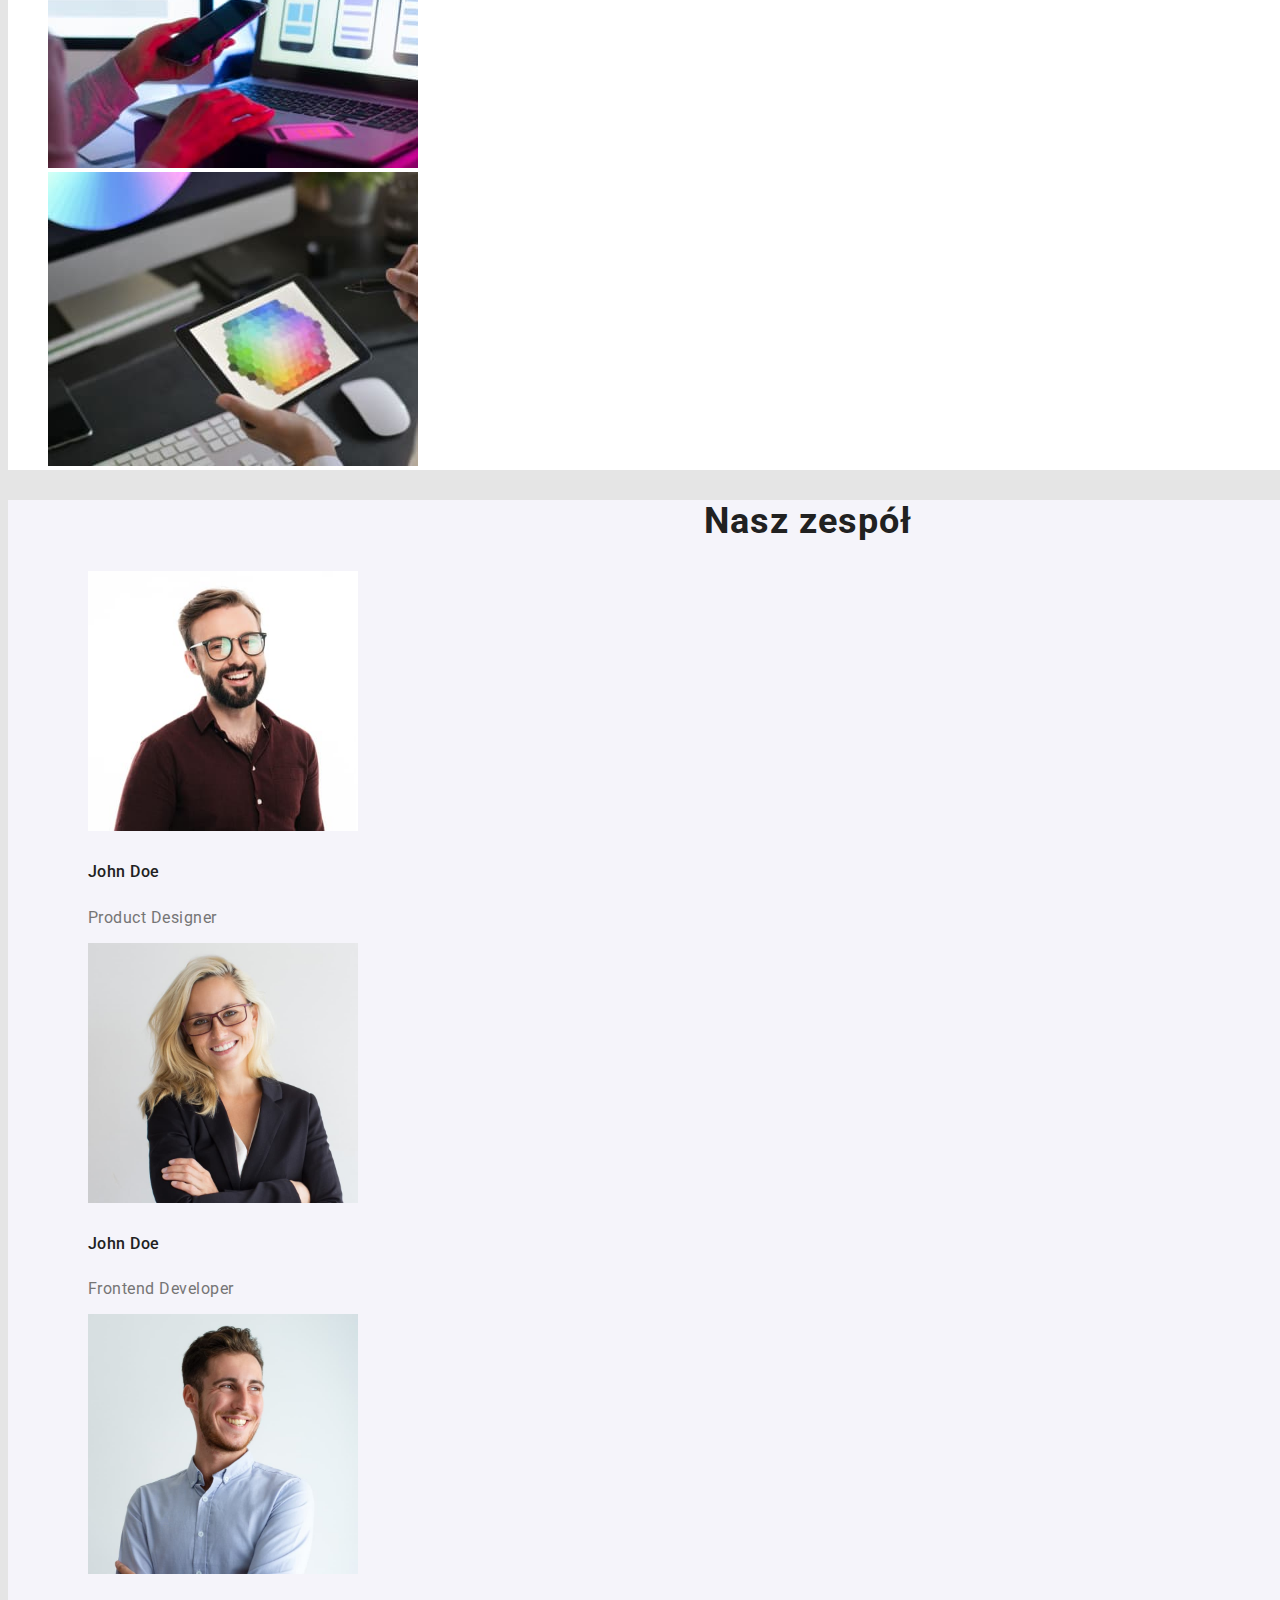
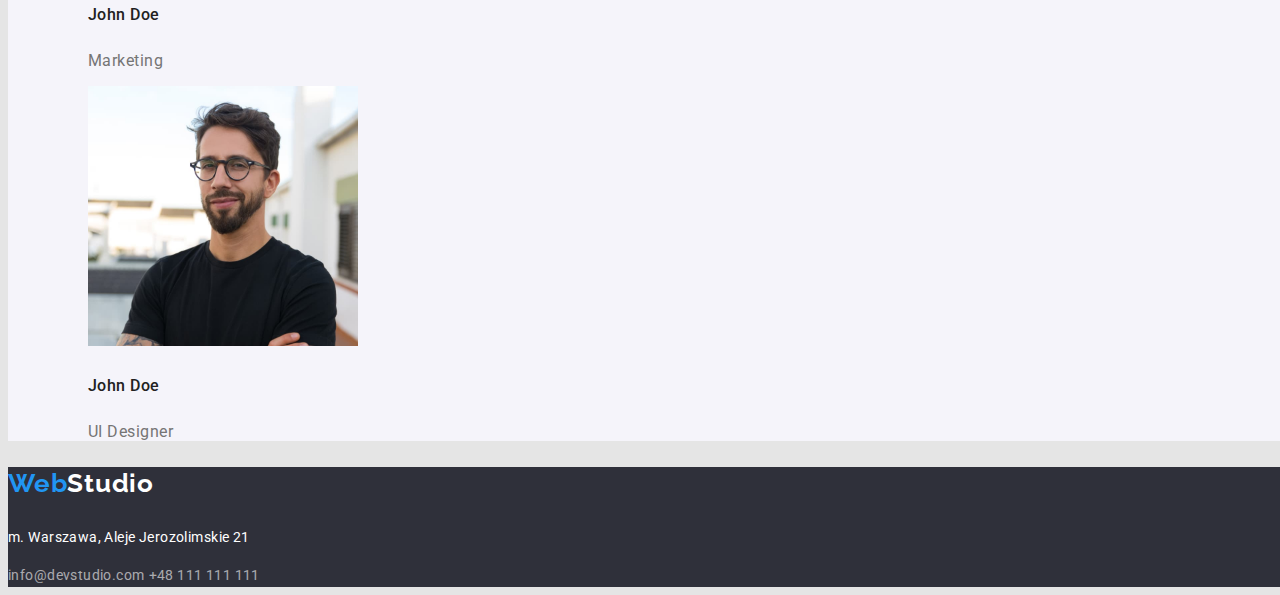
==== commit e87e141f: "styles for footer in portfolio" ====
--- a/index.html
+++ b/index.html
@@ -70,7 +70,7 @@
           </li>
         </ul>
       </div>
-      <div>
+      <div class="whatwedo">
         <h2 class="subtitle">Czym się zajmujemy</h2>
         <ul class="whatwedo-list">
           <li>
--- a/css/styles.css
+++ b/css/styles.css
@@ -1,6 +1,6 @@
 body {
   font-family: "Roboto", sans-serif;
-  background: #ffffff;
+  background-color: #e5e5e5;
   width: 1600px;
   font-family: "Raleway", sans-serif;
 }
@@ -94,7 +94,7 @@
   box-shadow: 0px 4px 4px rgba(0, 0, 0, 0.15);
   border-radius: 4px;
   border-style: none;
-  font-family: "Roboto";
+  font-family: "Roboto", sans-serif;
   font-style: normal;
   font-weight: 700;
   font-size: 16px;
@@ -106,9 +106,12 @@
   color: #ffffff;
   cursor: pointer;
 }
+.description {
+  background-color: #ffffff;
+}
 .descriptionlist {
   list-style-type: none;
-  font-family: "Roboto";
+  font-family: "Roboto", sans-serif;
 }
 .descriptionlist-title {
   font-style: normal;
@@ -127,8 +130,11 @@
   letter-spacing: 0.03em;
   color: #757575;
 }
+.whatwedo {
+  background-color: #ffffff;
+}
 .subtitle {
-  font-family: "Roboto";
+  font-family: "Roboto", sans-serif;
   font-style: normal;
   font-weight: 700;
   font-size: 36px;
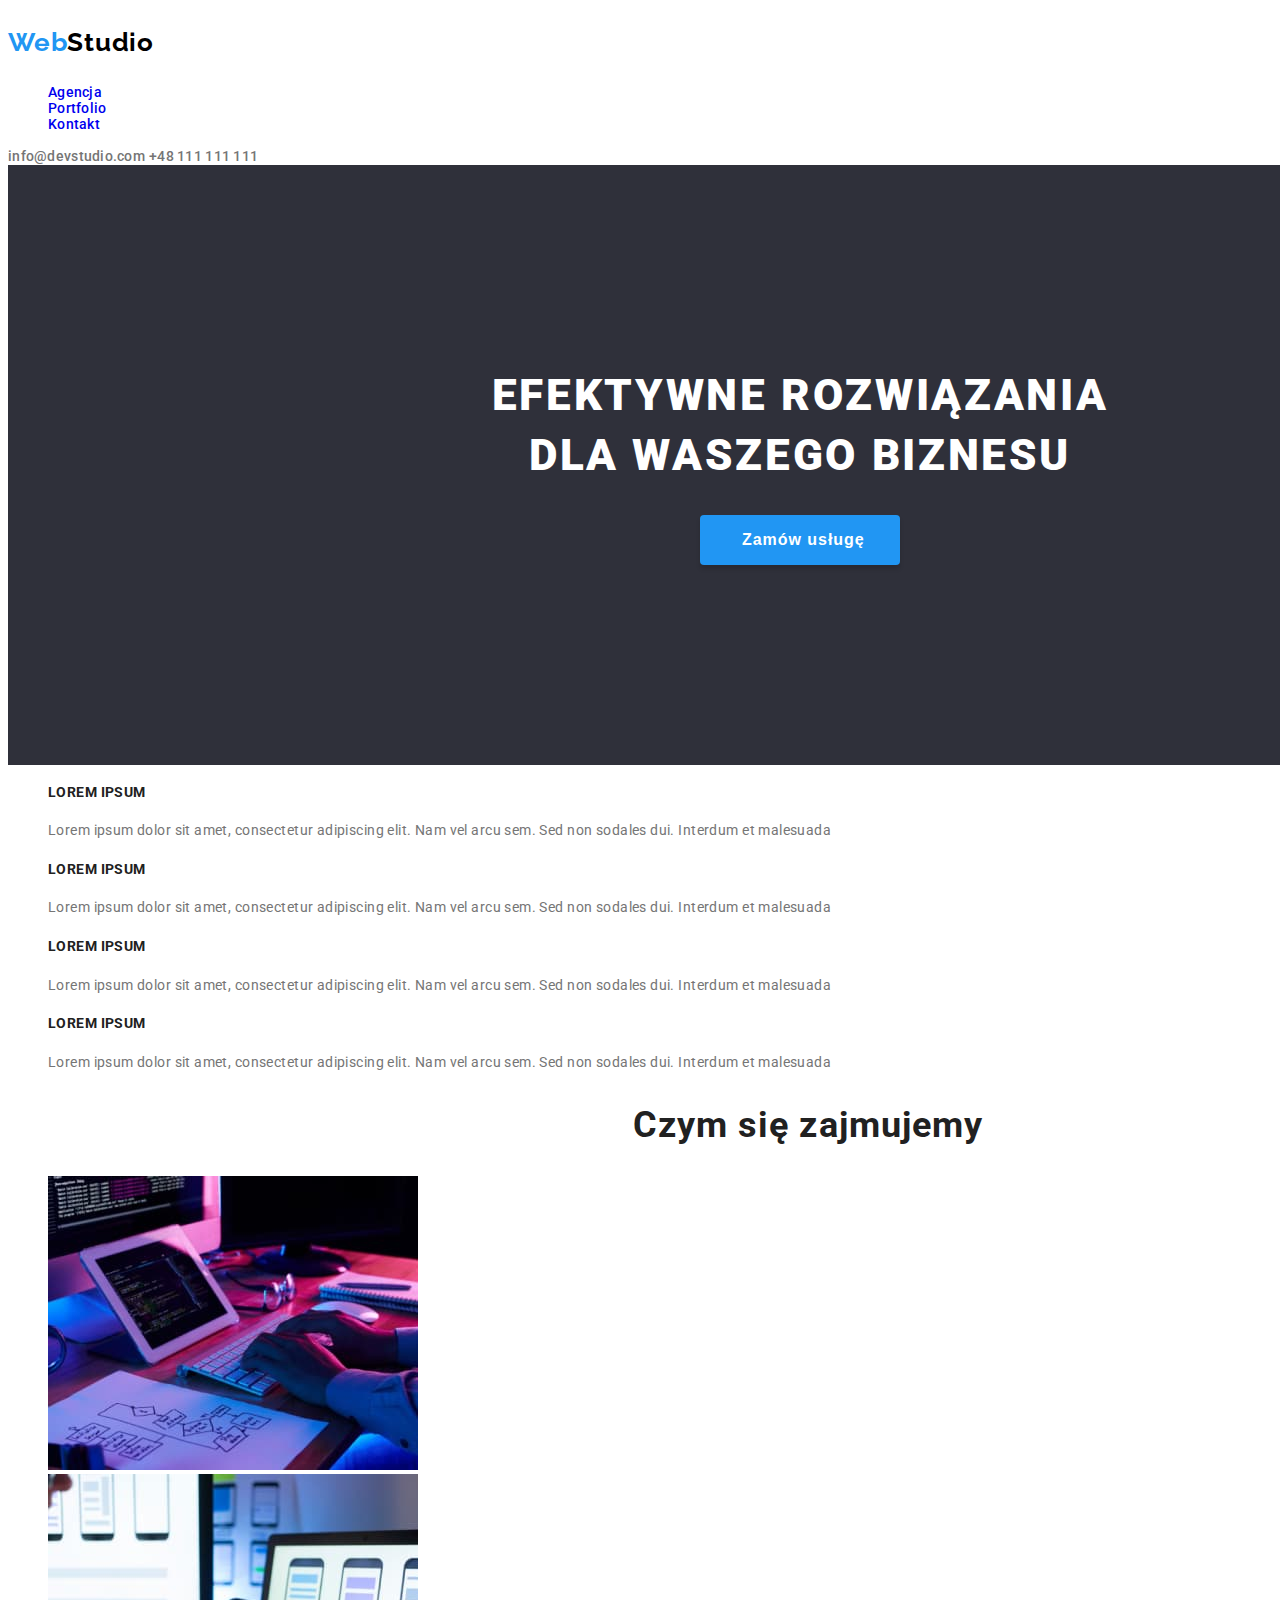
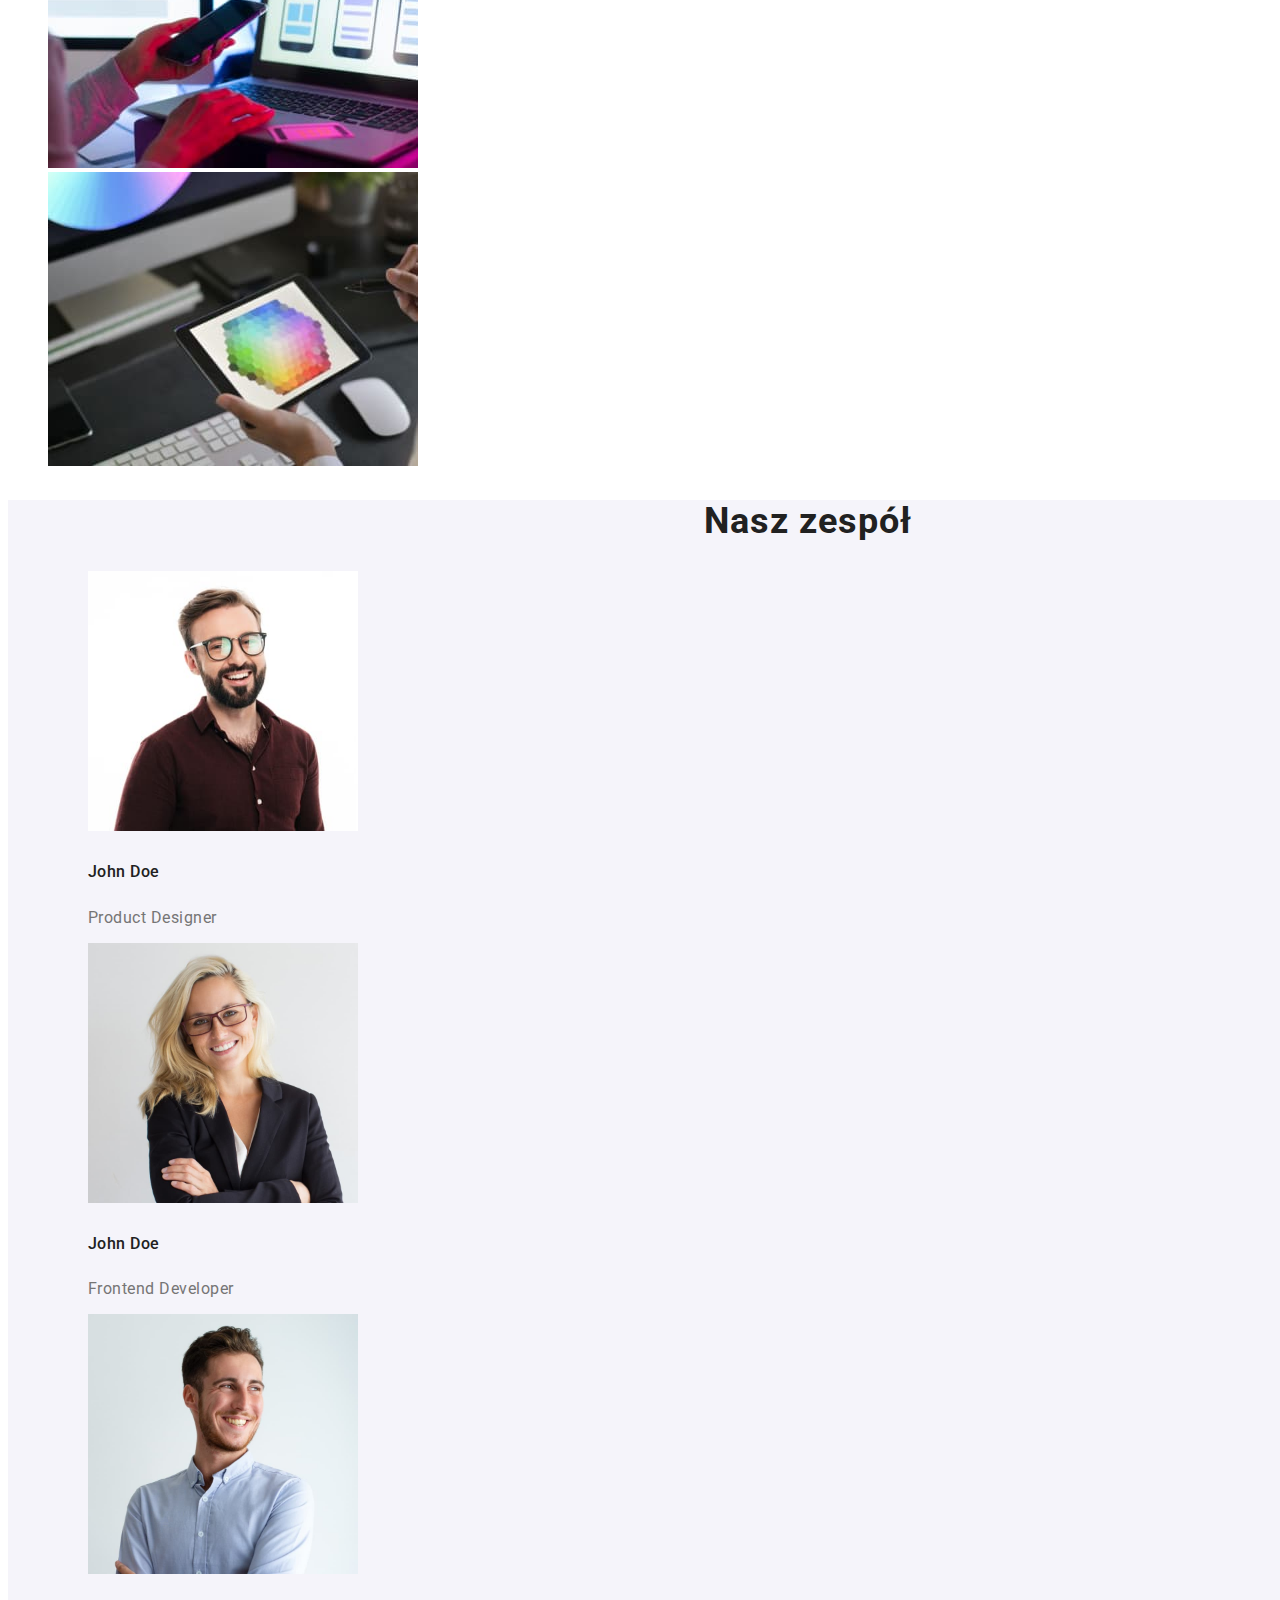
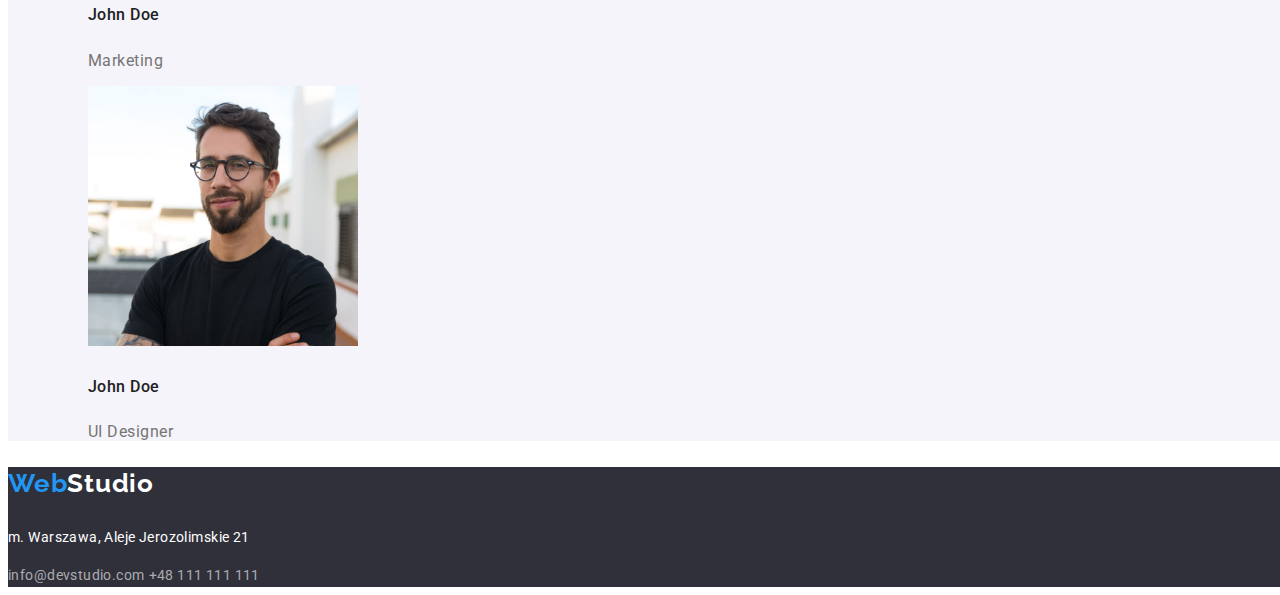
==== commit d8c297c7: "update CSS" ====
--- a/index.html
+++ b/index.html
@@ -14,8 +14,8 @@
     <link rel="stylesheet" href="./css/styles.css" />
   </head>
   <body>
-    <header>
-      <a class="logo" href="index.html"
+    <header class="header-part">
+      <a class="header-logo" href="index.html"
         ><p>Web<span class="dark-text">Studio</span></p></a
       >
       <nav>
@@ -161,12 +161,12 @@
         </ul>
       </div>
     </main>
-    <footer>
-      <a class="logo" href="index.html"
+    <footer class="footer-part">
+      <a class="header-logo" href="index.html"
         ><p>Web<span class="white-text">Studio</span></p></a
       >
       <address>
-        <p class="company-address">m. Warszawa, Aleje Jerozolimskie 21</p>
+        <p class="footer-address">m. Warszawa, Aleje Jerozolimskie 21</p>
         <a href="mailto:info@devstudio.com" class="footer-contacts"
           >info@devstudio.com</a
         >
--- a/css/styles.css
+++ b/css/styles.css
@@ -1,19 +1,17 @@
 body {
   font-family: "Roboto", sans-serif;
-  background-color: #e5e5e5;
+  background-color: #ffffff;
   width: 1600px;
-  font-family: "Raleway", sans-serif;
-}
-
-header {
-  background-color: #ffffff;
-}
-
-.logo {
+}
+
+.header-part {
+  border-bottom: 1px #ececec;
+}
+
+.header-logo {
   color: #2196f3;
   font-family: "Raleway", sans-serif;
   text-decoration: none;
-  font-style: normal;
   font-weight: 700;
   font-size: 26px;
   line-height: 2rem;
@@ -24,8 +22,6 @@
 }
 .headermenu {
   list-style-type: none;
-  font-family: "Roboto", sans-serif;
-  font-style: normal;
   font-weight: 500;
   font-size: 14px;
   line-height: 1rem;
@@ -39,12 +35,11 @@
   text-decoration: none;
   color: #212121;
 }
-.headermenu-item:hover {
+.headermenu-item:hover,
+.headermenu-item:focus {
   color: #2196f3;
 }
 .contact-item {
-  font-family: "Roboto", sans-serif;
-  font-style: normal;
   font-weight: 500;
   font-size: 14px;
   line-height: 1rem;
@@ -56,7 +51,8 @@
   color: #757575;
   text-decoration: none;
 }
-.contact-item:hover {
+.contact-item:hover,
+.contact-item:focus {
   color: #2196f3;
 }
 /* end of header */
@@ -72,8 +68,6 @@
   left: 452px;
   margin-top: 200px;
   color: #ffffff;
-  font-family: "Roboto";
-  font-style: normal;
   font-weight: 900;
   font-size: 44px;
   line-height: 3.75rem;
@@ -94,11 +88,9 @@
   box-shadow: 0px 4px 4px rgba(0, 0, 0, 0.15);
   border-radius: 4px;
   border-style: none;
-  font-family: "Roboto", sans-serif;
-  font-style: normal;
-  font-weight: 700;
-  font-size: 16px;
-  line-height: 30px;
+  font-weight: 700;
+  font-size: 16px;
+  line-height: 1.875rem;
   display: flex;
   align-items: center;
   text-align: center;
@@ -106,15 +98,11 @@
   color: #ffffff;
   cursor: pointer;
 }
-.description {
-  background-color: #ffffff;
-}
+
 .descriptionlist {
   list-style-type: none;
-  font-family: "Roboto", sans-serif;
 }
 .descriptionlist-title {
-  font-style: normal;
   font-weight: 700;
   font-size: 14px;
   line-height: 1rem;
@@ -123,19 +111,13 @@
   color: #212121;
 }
 .descriptionlist-item {
-  font-style: normal;
-  font-weight: 400;
   font-size: 14px;
   line-height: 1.5rem;
   letter-spacing: 0.03em;
   color: #757575;
 }
-.whatwedo {
-  background-color: #ffffff;
-}
+
 .subtitle {
-  font-family: "Roboto", sans-serif;
-  font-style: normal;
   font-weight: 700;
   font-size: 36px;
   line-height: 2.625rem;
@@ -154,49 +136,78 @@
   list-style-type: none;
 }
 .name {
-  font-family: "Roboto", sans-serif;
-  font-style: normal;
   font-weight: 500;
   font-size: 16px;
   line-height: 1.188rem;
   /* text-align: center; */
   letter-spacing: 0.03em;
-
   color: #212121;
 }
 .work-position {
-  font-family: "Roboto", sans-serif;
-  font-style: normal;
-  font-weight: 400;
-  font-size: 16px;
-  line-height: 19px;
+  font-size: 16px;
+  line-height: 1.188rem;
   /* text-align: center; */
   letter-spacing: 0.03em;
   color: #757575;
 }
 
-footer {
+.portfolio-menu {
+  margin-top: 94px;
+}
+
+.mainportfolio-button {
+  cursor: pointer;
+  font-weight: 500px;
+  font-size: 16px;
+  line-height: 1.625rem;
+  text-align: center;
+  letter-spacing: 0.03em;
+  background: #f5f4fa;
+  color: #212121;
+  border-style: none;
+  border-radius: 4px;
+}
+.mainportfolio-button:hover,
+.mainportfolio-button:focus {
+  background-color: #2196f3;
+  color: #ffffff;
+  filter: drop-shadow(0px 4px 4px rgba(0, 0, 0, 0.25));
+}
+
+.portfolio-list {
+  list-style-type: none;
+}
+.portfolio-name {
+  font-weight: 700px;
+  font-size: 18px;
+  line-height: 2.25rem;
+  letter-spacing: 0.06em;
+  color: #212121;
+}
+.portfolio-category {
+  font-size: 16px;
+  line-height: 1.875rem;
+  letter-spacing: 0.03em;
+  color: #757575;
+}
+
+.footer-part {
   background-color: #2f303a;
-  font-family: "Roboto", sans-serif;
 }
 .white-text {
   color: white;
 }
-.company-address {
-  font-family: "Roboto";
+.footer-address {
   font-style: normal;
-  font-weight: 400;
   font-size: 14px;
   line-height: 1.5rem;
   letter-spacing: 0.03em;
   color: #ffffff;
 }
 .footer-contacts {
-  font-family: "Roboto";
   font-style: normal;
-  font-weight: 400;
-  font-size: 14px;
-  line-height: 24px;
+  font-size: 14px;
+  line-height: 1.5rem;
   letter-spacing: 0.03em;
   color: rgba(255, 255, 255, 0.6);
   text-decoration: none;
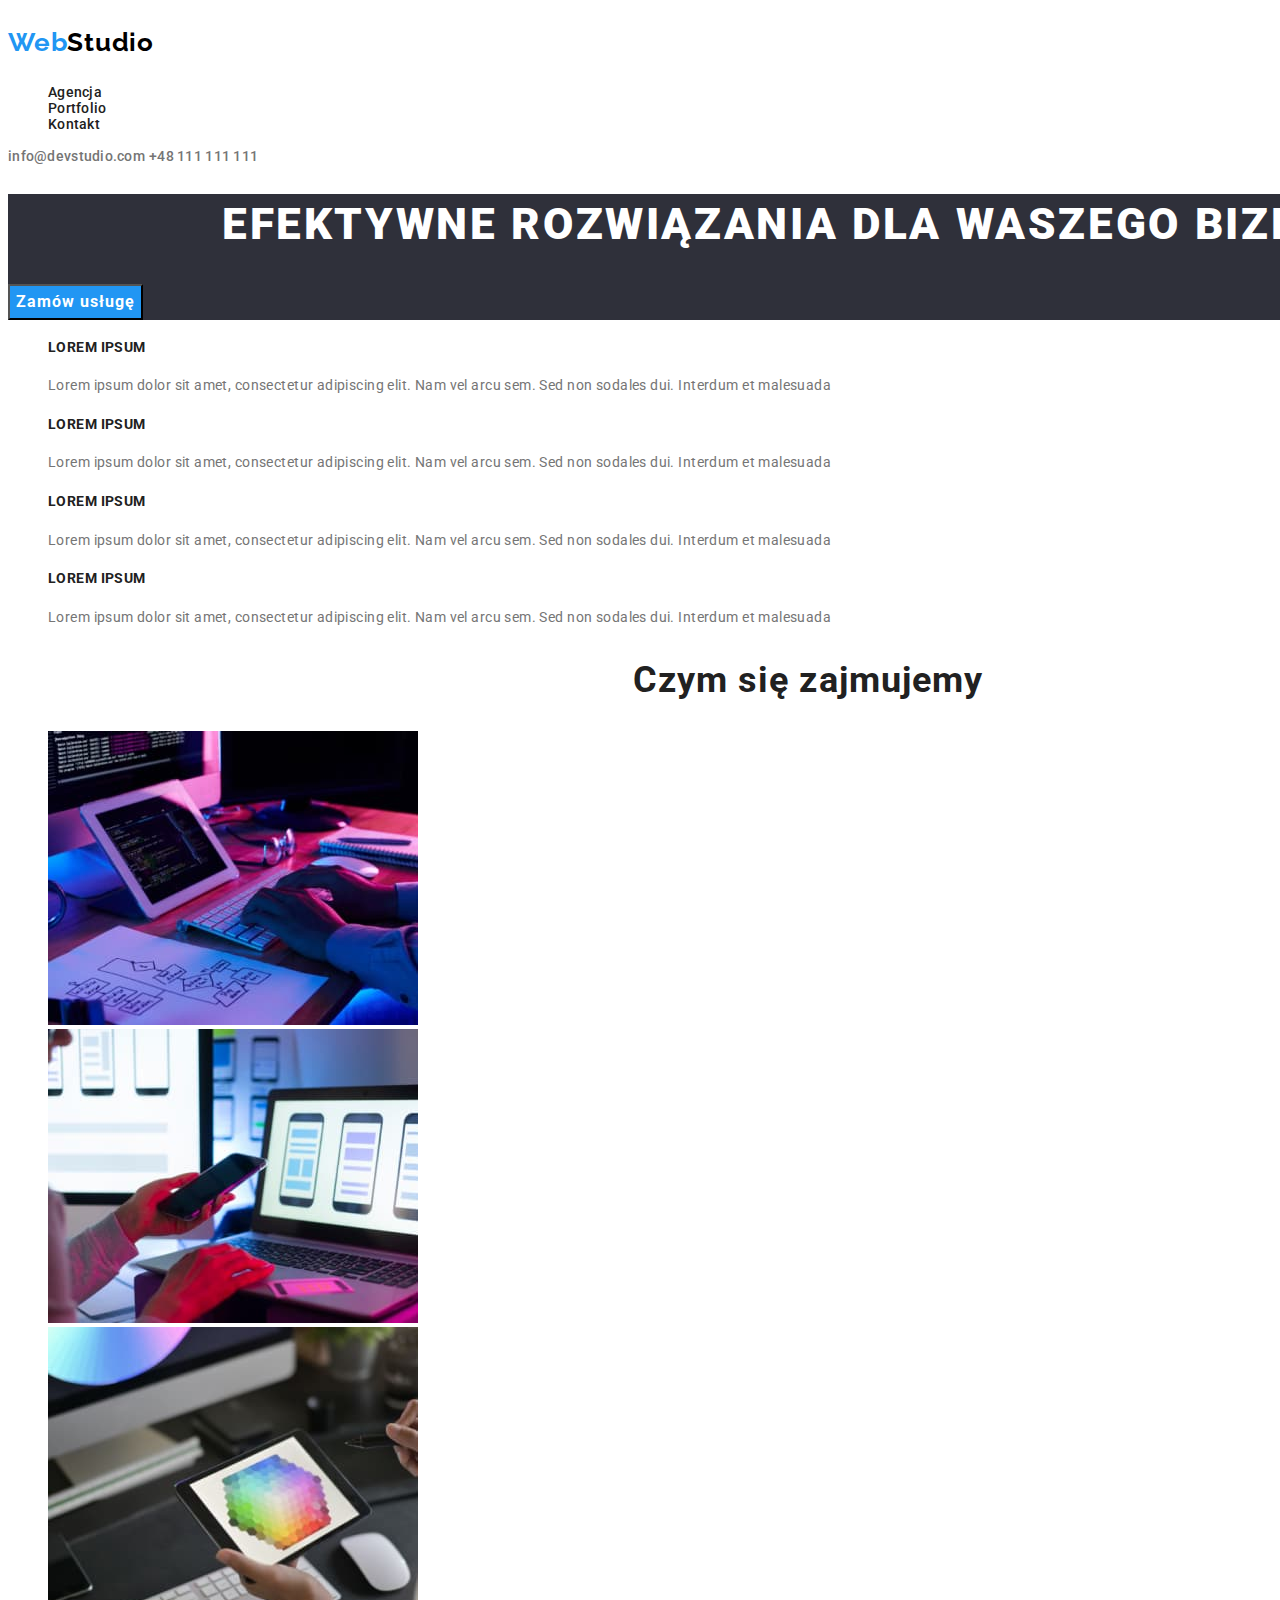
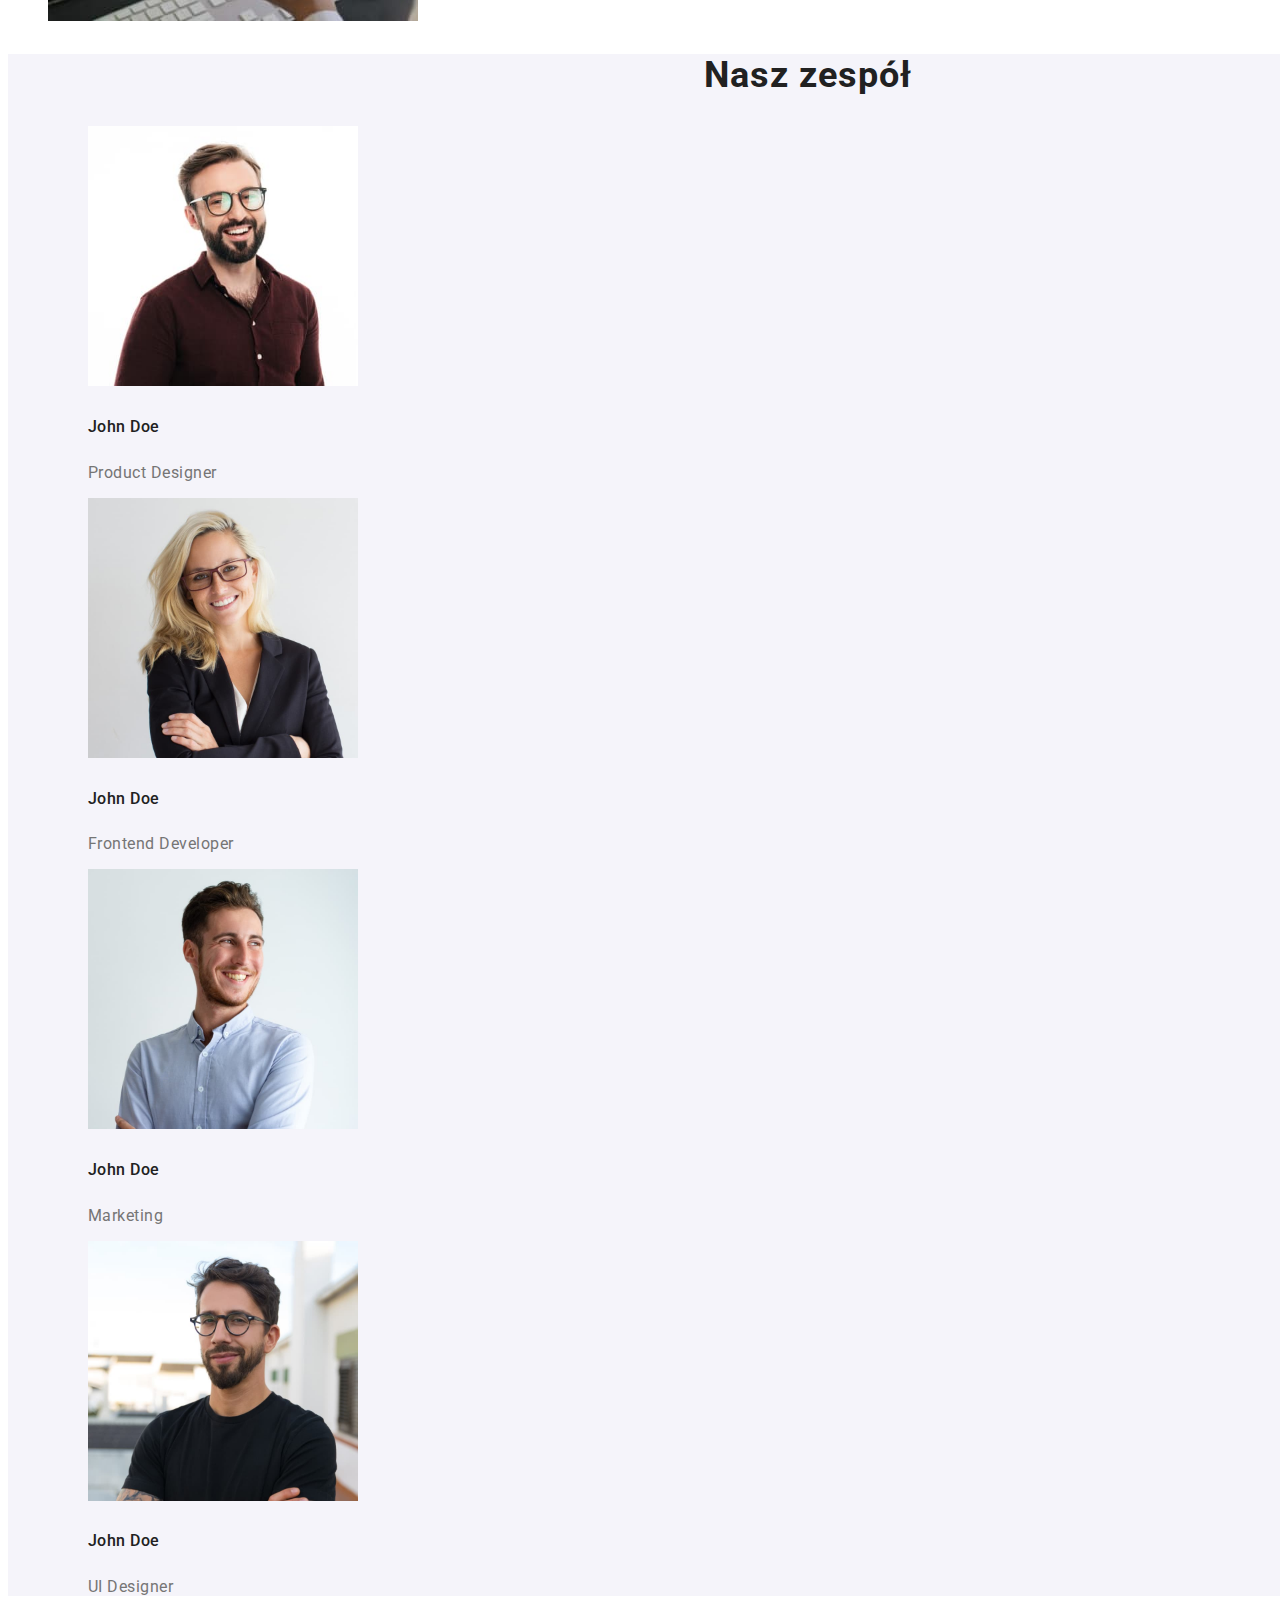
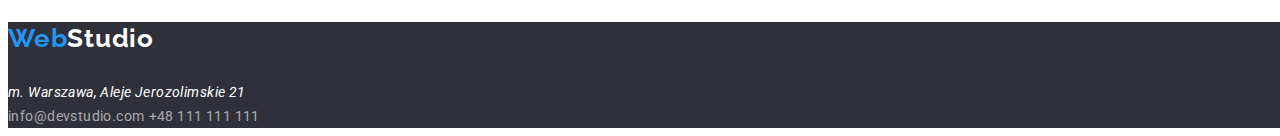
==== commit 369e0185: "update CSS" ====
--- a/index.html
+++ b/index.html
@@ -27,10 +27,10 @@
           <li><a href="/" class="headermenu-item">Kontakt</a></li>
         </ul>
       </nav>
-      <a href="mailto:info@devstudio.com" class="contact-item"
+      <a href="mailto:info@devstudio.com" class="header-contacts"
         >info@devstudio.com</a
       >
-      <a href="tel:+48111111111" class="contact-item">+48 111 111 111</a>
+      <a href="tel:+48111111111" class="header-contacts">+48 111 111 111</a>
     </header>
     <!-- takie samo dla obywdu stron -->
     <main>
@@ -165,13 +165,13 @@
       <a class="header-logo" href="index.html"
         ><p>Web<span class="white-text">Studio</span></p></a
       >
-      <address>
-        <p class="footer-address">m. Warszawa, Aleje Jerozolimskie 21</p>
-        <a href="mailto:info@devstudio.com" class="footer-contacts"
-          >info@devstudio.com</a
-        >
-        <a href="tel:+48111111111" class="footer-contacts">+48 111 111 111</a>
+      <address class="footer-address">
+        m. Warszawa, Aleje Jerozolimskie 21
       </address>
+      <a href="mailto:info@devstudio.com" class="footer-contacts"
+        >info@devstudio.com</a
+      >
+      <a href="tel:+48111111111" class="footer-contacts">+48 111 111 111</a>
     </footer>
   </body>
 </html>
--- a/css/styles.css
+++ b/css/styles.css
@@ -1,15 +1,28 @@
+:root {
+  --brand-color: #ffffff;
+  --active-color: #2196f3;
+  --text-color: #757575;
+  --logo-color: #000000;
+  --border-color: #ececec;
+  --brand-text-color: #212121;
+  --main-background-color: #2f303a;
+  --subsection-background-color: #f5f4fa;
+  --footer-contact-color: rgba(255, 255, 255, 0.6);
+  --shadow-color: rgba(0, 0, 0, 0.25);
+}
 body {
   font-family: "Roboto", sans-serif;
-  background-color: #ffffff;
+  background-color: var(--brand-color);
+  color: var(--brand-text-color);
   width: 1600px;
 }
 
 .header-part {
-  border-bottom: 1px #ececec;
+  border-bottom: 1px var(--border-color);
 }
 
 .header-logo {
-  color: #2196f3;
+  color: var(--active-color);
   font-family: "Raleway", sans-serif;
   text-decoration: none;
   font-weight: 700;
@@ -18,7 +31,7 @@
   letter-spacing: 0.03em;
 }
 .dark-text {
-  color: #000000;
+  color: var(--logo-color);
 }
 .headermenu {
   list-style-type: none;
@@ -26,48 +39,41 @@
   font-size: 14px;
   line-height: 1rem;
   letter-spacing: 0.02em;
-  color: #212121;
 }
 .headermenu-item {
   text-decoration: none;
+  color: var(--brand-text-color);
 }
 .headermenu-item:visited {
   text-decoration: none;
-  color: #212121;
+  color: var(--brand-text-color);
 }
 .headermenu-item:hover,
 .headermenu-item:focus {
-  color: #2196f3;
-}
-.contact-item {
+  color: var(--active-color);
+}
+.header-contacts {
   font-weight: 500;
   font-size: 14px;
   line-height: 1rem;
   letter-spacing: 0.02em;
-  color: #757575;
-  text-decoration: none;
-}
-.contact-item:visited {
-  color: #757575;
-  text-decoration: none;
-}
-.contact-item:hover,
-.contact-item:focus {
-  color: #2196f3;
+  color: var(--text-color);
+  text-decoration: none;
+}
+.header-contacts:visited {
+  color: var(--text-color);
+  text-decoration: none;
+}
+.header-contacts:hover,
+.header-contacts:focus {
+  color: var(--active-color);
 }
 /* end of header */
 .main-div {
-  width: 1600px;
-  height: 600px;
-  background-color: #2f303a;
+  background-color: var(--main-background-color);
 }
 .main-title {
-  position: absolute;
-  width: 696px;
-  height: 120px;
-  left: 452px;
-  margin-top: 200px;
-  color: #ffffff;
+  color: var(--brand-color);
   font-weight: 900;
   font-size: 44px;
   line-height: 3.75rem;
@@ -77,25 +83,14 @@
 }
 
 .maindiv-button {
-  margin-top: 350px;
-  padding-left: 42px;
-  margin-bottom: 200px;
-  position: absolute;
-  width: 200px;
-  height: 50px;
-  left: 700px;
-  background: #2196f3;
-  box-shadow: 0px 4px 4px rgba(0, 0, 0, 0.15);
-  border-radius: 4px;
-  border-style: none;
+  font-family: inherit;
+  background: var(--active-color);
   font-weight: 700;
   font-size: 16px;
   line-height: 1.875rem;
-  display: flex;
-  align-items: center;
-  text-align: center;
   letter-spacing: 0.06em;
-  color: #ffffff;
+  text-align: center;
+  color: var(--brand-color);
   cursor: pointer;
 }
 
@@ -108,13 +103,12 @@
   line-height: 1rem;
   letter-spacing: 0.03em;
   text-transform: uppercase;
-  color: #212121;
 }
 .descriptionlist-item {
   font-size: 14px;
   line-height: 1.5rem;
   letter-spacing: 0.03em;
-  color: #757575;
+  color: var(--text-color);
 }
 
 .subtitle {
@@ -123,14 +117,13 @@
   line-height: 2.625rem;
   text-align: center;
   letter-spacing: 0.03em;
-  color: #212121;
 }
 
 .whatwedo-list {
   list-style-type: none;
 }
 .ourteam {
-  background: #f5f4fa;
+  background: var(--subsection-background-color);
 }
 .ourteam-list {
   list-style-type: none;
@@ -141,14 +134,13 @@
   line-height: 1.188rem;
   /* text-align: center; */
   letter-spacing: 0.03em;
-  color: #212121;
 }
 .work-position {
   font-size: 16px;
   line-height: 1.188rem;
   /* text-align: center; */
   letter-spacing: 0.03em;
-  color: #757575;
+  color: var(--text-color);
 }
 
 .portfolio-menu {
@@ -156,59 +148,61 @@
 }
 
 .mainportfolio-button {
+  font-family: inherit;
   cursor: pointer;
-  font-weight: 500px;
+  font-weight: 500;
   font-size: 16px;
   line-height: 1.625rem;
   text-align: center;
   letter-spacing: 0.03em;
-  background: #f5f4fa;
-  color: #212121;
+  background: var(--subsection-background-color);
   border-style: none;
   border-radius: 4px;
 }
 .mainportfolio-button:hover,
 .mainportfolio-button:focus {
-  background-color: #2196f3;
-  color: #ffffff;
-  filter: drop-shadow(0px 4px 4px rgba(0, 0, 0, 0.25));
+  background-color: var(--active-color);
+  color: var(--brand-color);
+  filter: drop-shadow(0px 4px 4px var(--shadow-color));
 }
 
 .portfolio-list {
   list-style-type: none;
 }
 .portfolio-name {
-  font-weight: 700px;
+  font-weight: 700;
   font-size: 18px;
   line-height: 2.25rem;
   letter-spacing: 0.06em;
-  color: #212121;
 }
 .portfolio-category {
   font-size: 16px;
   line-height: 1.875rem;
   letter-spacing: 0.03em;
-  color: #757575;
+  color: var(--text-color);
 }
 
 .footer-part {
-  background-color: #2f303a;
+  background-color: var(--main-background-color);
 }
 .white-text {
-  color: white;
+  color: var(--brand-color);
 }
 .footer-address {
-  font-style: normal;
   font-size: 14px;
   line-height: 1.5rem;
   letter-spacing: 0.03em;
-  color: #ffffff;
+  color: var(--brand-color);
+  text-decoration: none;
 }
 .footer-contacts {
-  font-style: normal;
   font-size: 14px;
   line-height: 1.5rem;
   letter-spacing: 0.03em;
-  color: rgba(255, 255, 255, 0.6);
-  text-decoration: none;
-}
+  color: var(--footer-contact-color);
+  text-decoration: none;
+}
+.footer-contacts:hover,
+.footer-contacts:focus {
+  color: var(--active-color);
+}
